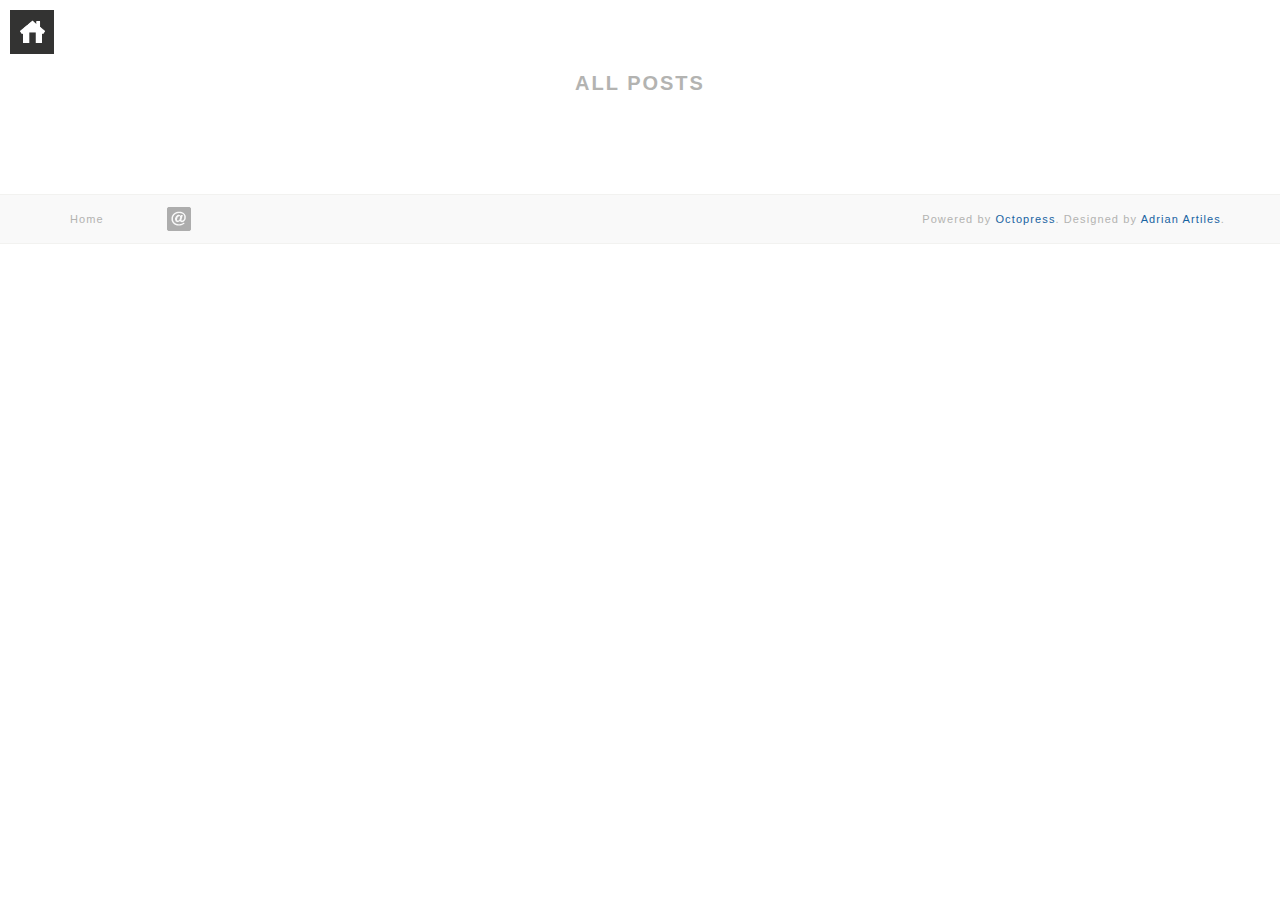
==== posts/index.html @ bf5b39f7 "Site updated at 2016-06-12 11:51:35 UTC" ====
<!DOCTYPE html>
<!--[if IEMobile 7 ]><html class="no-js iem7"><![endif]-->
<!--[if lt IE 9]><html class="no-js lte-ie8"><![endif]-->
<!--[if (gt IE 8)|(gt IEMobile 7)|!(IEMobile)|!(IE)]><!--><html class="no-js" lang="en"><!--<![endif]-->
<!DOCTYPE html>
<!--[if IEMobile 7 ]><html class="no-js iem7"><![endif]-->
<!--[if lt IE 9]><html class="no-js lte-ie8"><![endif]-->
<!--[if (gt IE 8)|(gt IEMobile 7)|!(IEMobile)|!(IE)]><!--><html class="no-js" lang="en"><!--<![endif]-->
<head>
  <meta charset="utf-8">
  <title>All Posts - Life Bug Journal</title>
  <meta name="author" content="ma4m">

  
  <meta name="description" content=" All Posts ">
  

  <!-- http://t.co/dKP3o1e -->
  <meta name="HandheldFriendly" content="True">
  <meta name="MobileOptimized" content="320">
  <meta name="viewport" content="width=device-width, initial-scale=1">

  
  <link rel="canonical" href="http://kelabang.github.io/posts">
  <link href="/favicon.png" rel="icon">
  <link href="/stylesheets/screen.css" media="screen, projection" rel="stylesheet" type="text/css">
  <link href="/atom.xml" rel="alternate" title="Life Bug Journal" type="application/atom+xml">
  <script src="/javascripts/modernizr-2.0.js"></script>
  <script src="//ajax.googleapis.com/ajax/libs/jquery/1.9.1/jquery.min.js"></script>
  <script>!window.jQuery && document.write(unescape('%3Cscript src="./javascripts/libs/jquery.min.js"%3E%3C/script%3E'))</script>
  <script src="/javascripts/octopress.js" type="text/javascript"></script>
  

</head>

  <body>
    <a href="/" class="home-icon">
      <img src="/images/home.png"/>
    </a>

    <div class="all-posts">
  <div class="container">
    <div class="row">
      <div class="list-title col-md-offset-3 col-md-6">
        <h4>All Posts</h4>
      </div>
    </div>
  </div>

  <div class="article-list">
    <div class="container">
      
    </div>
  </div>
</div>

    <footer id="footer" class="her-row">
  <div class="container">
    <div class="row">
      <div class="col-md-1">
  <a href="/"><h4>Home</h4></a>
</div>

<div class="col-md-2">
  <div class="social-icon-list">
    

    

    

    
    <a href="mailto:imam.tauhid.dar@gmail.com"><img src="/images/glyphicons_social_39_e-mail.png"/></a>
    
  </div>
</div>

<div class="pull-right">
  <h4>Powered by <a href="http://octopress.org/">Octopress</a>. Designed by <a href="http://AdrianArtiles.com">Adrian Artiles</a>.</h4>
</div>


    </div>
  </div>
</footer>

    
  </body>
</html>
---- stylesheets/screen.css ----
﻿html,body,div,span,applet,object,iframe,h1,h2,h3,h4,h5,h6,p,blockquote,pre,a,abbr,acronym,address,big,cite,code,del,dfn,em,img,ins,kbd,q,s,samp,small,strike,strong,sub,sup,tt,var,b,u,i,center,dl,dt,dd,ol,ul,li,fieldset,form,label,legend,table,caption,tbody,tfoot,thead,tr,th,td,article,aside,canvas,details,embed,figure,figcaption,footer,header,hgroup,menu,nav,output,ruby,section,summary,time,mark,audio,video{margin:0;padding:0;border:0;font:inherit;font-size:100%;vertical-align:baseline}html{line-height:1}ol,ul{list-style:none}table{border-collapse:collapse;border-spacing:0}caption,th,td{text-align:left;font-weight:normal;vertical-align:middle}q,blockquote{quotes:none}q:before,q:after,blockquote:before,blockquote:after{content:"";content:none}a img{border:none}article,aside,details,figcaption,figure,footer,header,hgroup,main,menu,nav,section,summary{display:block}.highlight,html .gist .gist-file .gist-syntax .gist-highlight{border:1px solid #05232b !important}.highlight table td.code,html .gist .gist-file .gist-syntax .gist-highlight table td.code{width:100%}.highlight .line-numbers,html .gist .gist-file .gist-syntax .gist-highlight .line-numbers{text-align:right;font-size:13px;line-height:1.45em;background:#073642 url('/images/noise.png?1465726745') top left !important;border-right:1px solid #00232c !important;-moz-box-shadow:#083e4b -1px 0 inset;-webkit-box-shadow:#083e4b -1px 0 inset;box-shadow:#083e4b -1px 0 inset;text-shadow:#021014 0 -1px;padding:.8em !important;-moz-border-radius:0;-webkit-border-radius:0;border-radius:0}.highlight .line-numbers span,html .gist .gist-file .gist-syntax .gist-highlight .line-numbers span{color:#586e75 !important}figure.code,.gist-file,pre{-moz-box-shadow:rgba(0,0,0,0.06) 0 0 10px;-webkit-box-shadow:rgba(0,0,0,0.06) 0 0 10px;box-shadow:rgba(0,0,0,0.06) 0 0 10px}figure.code .highlight pre,.gist-file .highlight pre,pre .highlight pre{-moz-box-shadow:none;-webkit-box-shadow:none;box-shadow:none}html .gist .gist-file{margin-bottom:1.8em;position:relative;border:none;padding-top:26px !important}html .gist .gist-file .gist-syntax{border-bottom:0 !important;background:none !important}html .gist .gist-file .gist-syntax .gist-highlight{background:#002b36 !important}html .gist .gist-file .gist-meta{padding:.6em 0.8em;border:1px solid #083e4b !important;color:#586e75;font-size:.7em !important;background:#073642 url('/images/noise.png?1465726745') top left;line-height:1.5em}html .gist .gist-file .gist-meta a{color:#76888b !important;text-decoration:none}html .gist .gist-file .gist-meta a:hover,html .gist .gist-file .gist-meta a:focus{text-decoration:underline}html .gist .gist-file .gist-meta a:hover{color:#93a1a1 !important}html .gist .gist-file .gist-meta a[href*='#file']{position:absolute;top:0;left:0;right:-10px;color:#474747 !important}html .gist .gist-file .gist-meta a[href*='#file']:hover{color:#1863a1 !important}html .gist .gist-file .gist-meta a[href*=raw]{top:.4em}pre{background:#002b36 url('/images/noise.png?1465726745') top left;-moz-border-radius:.4em;-webkit-border-radius:.4em;border-radius:.4em;border:1px solid #05232b;line-height:1.45em;font-size:13px;margin-bottom:2.1em;padding:.8em 1em;color:#93a1a1;overflow:auto}h3.filename+pre{-moz-border-radius-topleft:0px;-webkit-border-top-left-radius:0px;border-top-left-radius:0px;-moz-border-radius-topright:0px;-webkit-border-top-right-radius:0px;border-top-right-radius:0px}p code,li code{display:inline-block;white-space:no-wrap;background:#fff;font-size:.8em;line-height:1.5em;color:#555;border:1px solid #ddd;-moz-border-radius:.4em;-webkit-border-radius:.4em;border-radius:.4em;padding:0 .3em;margin:-1px 0}p pre code,li pre code{font-size:1em !important;background:none;border:none}.pre-code,html .gist .gist-file .gist-syntax .gist-highlight pre,.highlight code{font-family:Menlo,Monaco,"Andale Mono","lucida console","Courier New",monospace !important;overflow:scroll;overflow-y:hidden;display:block;padding:.8em !important;overflow-x:auto;line-height:1.45em;background:#002b36 url('/images/noise.png?1465726745') top left !important;color:#93a1a1 !important}.pre-code *::-moz-selection,html .gist .gist-file .gist-syntax .gist-highlight pre *::-moz-selection,.highlight code *::-moz-selection{background:#386774;color:inherit;text-shadow:#002b36 0 1px}.pre-code *::-webkit-selection,html .gist .gist-file .gist-syntax .gist-highlight pre *::-webkit-selection,.highlight code *::-webkit-selection{background:#386774;color:inherit;text-shadow:#002b36 0 1px}.pre-code *::selection,html .gist .gist-file .gist-syntax .gist-highlight pre *::selection,.highlight code *::selection{background:#386774;color:inherit;text-shadow:#002b36 0 1px}.pre-code span,html .gist .gist-file .gist-syntax .gist-highlight pre span,.highlight code span{color:#93a1a1 !important}.pre-code span,html .gist .gist-file .gist-syntax .gist-highlight pre span,.highlight code span{font-style:normal !important;font-weight:normal !important}.pre-code .c,html .gist .gist-file .gist-syntax .gist-highlight pre .c,.highlight code .c{color:#586e75 !important;font-style:italic !important}.pre-code .cm,html .gist .gist-file .gist-syntax .gist-highlight pre .cm,.highlight code .cm{color:#586e75 !important;font-style:italic !important}.pre-code .cp,html .gist .gist-file .gist-syntax .gist-highlight pre .cp,.highlight code .cp{color:#586e75 !important;font-style:italic !important}.pre-code .c1,html .gist .gist-file .gist-syntax .gist-highlight pre .c1,.highlight code .c1{color:#586e75 !important;font-style:italic !important}.pre-code .cs,html .gist .gist-file .gist-syntax .gist-highlight pre .cs,.highlight code .cs{color:#586e75 !important;font-weight:bold !important;font-style:italic !important}.pre-code .err,html .gist .gist-file .gist-syntax .gist-highlight pre .err,.highlight code .err{color:#dc322f !important;background:none !important}.pre-code .k,html .gist .gist-file .gist-syntax .gist-highlight pre .k,.highlight code .k{color:#cb4b16 !important}.pre-code .o,html .gist .gist-file .gist-syntax .gist-highlight pre .o,.highlight code .o{color:#93a1a1 !important;font-weight:bold !important}.pre-code .p,html .gist .gist-file .gist-syntax .gist-highlight pre .p,.highlight code .p{color:#93a1a1 !important}.pre-code .ow,html .gist .gist-file .gist-syntax .gist-highlight pre .ow,.highlight code .ow{color:#2aa198 !important;font-weight:bold !important}.pre-code .gd,html .gist .gist-file .gist-syntax .gist-highlight pre .gd,.highlight code .gd{color:#93a1a1 !important;background-color:#372d34 !important;display:inline-block}.pre-code .gd .x,html .gist .gist-file .gist-syntax .gist-highlight pre .gd .x,.highlight code .gd .x{color:#93a1a1 !important;background-color:#4d2d34 !important;display:inline-block}.pre-code .ge,html .gist .gist-file .gist-syntax .gist-highlight pre .ge,.highlight code .ge{color:#93a1a1 !important;font-style:italic !important}.pre-code .gh,html .gist .gist-file .gist-syntax .gist-highlight pre .gh,.highlight code .gh{color:#586e75 !important}.pre-code .gi,html .gist .gist-file .gist-syntax .gist-highlight pre .gi,.highlight code .gi{color:#93a1a1 !important;background-color:#1b412b !important;display:inline-block}.pre-code .gi .x,html .gist .gist-file .gist-syntax .gist-highlight pre .gi .x,.highlight code .gi .x{color:#93a1a1 !important;background-color:#355720 !important;display:inline-block}.pre-code .gs,html .gist .gist-file .gist-syntax .gist-highlight pre .gs,.highlight code .gs{color:#93a1a1 !important;font-weight:bold !important}.pre-code .gu,html .gist .gist-file .gist-syntax .gist-highlight pre .gu,.highlight code .gu{color:#6c71c4 !important}.pre-code .kc,html .gist .gist-file .gist-syntax .gist-highlight pre .kc,.highlight code .kc{color:#859900 !important;font-weight:bold !important}.pre-code .kd,html .gist .gist-file .gist-syntax .gist-highlight pre .kd,.highlight code .kd{color:#268bd2 !important}.pre-code .kp,html .gist .gist-file .gist-syntax .gist-highlight pre .kp,.highlight code .kp{color:#cb4b16 !important;font-weight:bold !important}.pre-code .kr,html .gist .gist-file .gist-syntax .gist-highlight pre .kr,.highlight code .kr{color:#d33682 !important;font-weight:bold !important}.pre-code .kt,html .gist .gist-file .gist-syntax .gist-highlight pre .kt,.highlight code .kt{color:#2aa198 !important}.pre-code .n,html .gist .gist-file .gist-syntax .gist-highlight pre .n,.highlight code .n{color:#268bd2 !important}.pre-code .na,html .gist .gist-file .gist-syntax .gist-highlight pre .na,.highlight code .na{color:#268bd2 !important}.pre-code .nb,html .gist .gist-file .gist-syntax .gist-highlight pre .nb,.highlight code .nb{color:#859900 !important}.pre-code .nc,html .gist .gist-file .gist-syntax .gist-highlight pre .nc,.highlight code .nc{color:#d33682 !important}.pre-code .no,html .gist .gist-file .gist-syntax .gist-highlight pre .no,.highlight code .no{color:#b58900 !important}.pre-code .nl,html .gist .gist-file .gist-syntax .gist-highlight pre .nl,.highlight code .nl{color:#859900 !important}.pre-code .ne,html .gist .gist-file .gist-syntax .gist-highlight pre .ne,.highlight code .ne{color:#268bd2 !important;font-weight:bold !important}.pre-code .nf,html .gist .gist-file .gist-syntax .gist-highlight pre .nf,.highlight code .nf{color:#268bd2 !important;font-weight:bold !important}.pre-code .nn,html .gist .gist-file .gist-syntax .gist-highlight pre .nn,.highlight code .nn{color:#b58900 !important}.pre-code .nt,html .gist .gist-file .gist-syntax .gist-highlight pre .nt,.highlight code .nt{color:#268bd2 !important;font-weight:bold !important}.pre-code .nx,html .gist .gist-file .gist-syntax .gist-highlight pre .nx,.highlight code .nx{color:#b58900 !important}.pre-code .vg,html .gist .gist-file .gist-syntax .gist-highlight pre .vg,.highlight code .vg{color:#268bd2 !important}.pre-code .vi,html .gist .gist-file .gist-syntax .gist-highlight pre .vi,.highlight code .vi{color:#268bd2 !important}.pre-code .nv,html .gist .gist-file .gist-syntax .gist-highlight pre .nv,.highlight code .nv{color:#268bd2 !important}.pre-code .mf,html .gist .gist-file .gist-syntax .gist-highlight pre .mf,.highlight code .mf{color:#2aa198 !important}.pre-code .m,html .gist .gist-file .gist-syntax .gist-highlight pre .m,.highlight code .m{color:#2aa198 !important}.pre-code .mh,html .gist .gist-file .gist-syntax .gist-highlight pre .mh,.highlight code .mh{color:#2aa198 !important}.pre-code .mi,html .gist .gist-file .gist-syntax .gist-highlight pre .mi,.highlight code .mi{color:#2aa198 !important}.pre-code .s,html .gist .gist-file .gist-syntax .gist-highlight pre .s,.highlight code .s{color:#2aa198 !important}.pre-code .sd,html .gist .gist-file .gist-syntax .gist-highlight pre .sd,.highlight code .sd{color:#2aa198 !important}.pre-code .s2,html .gist .gist-file .gist-syntax .gist-highlight pre .s2,.highlight code .s2{color:#2aa198 !important}.pre-code .se,html .gist .gist-file .gist-syntax .gist-highlight pre .se,.highlight code .se{color:#dc322f !important}.pre-code .si,html .gist .gist-file .gist-syntax .gist-highlight pre .si,.highlight code .si{color:#268bd2 !important}.pre-code .sr,html .gist .gist-file .gist-syntax .gist-highlight pre .sr,.highlight code .sr{color:#2aa198 !important}.pre-code .s1,html .gist .gist-file .gist-syntax .gist-highlight pre .s1,.highlight code .s1{color:#2aa198 !important}.pre-code div .gd,html .gist .gist-file .gist-syntax .gist-highlight pre div .gd,.highlight code div .gd,.pre-code div .gd .x,html .gist .gist-file .gist-syntax .gist-highlight pre div .gd .x,.highlight code div .gd .x,.pre-code div .gi,html .gist .gist-file .gist-syntax .gist-highlight pre div .gi,.highlight code div .gi,.pre-code div .gi .x,html .gist .gist-file .gist-syntax .gist-highlight pre div .gi .x,.highlight code div .gi .x{display:inline-block;width:100%}.highlight,.gist-highlight{margin-bottom:1.8em;background:#002b36;overflow-y:hidden;overflow-x:auto}.highlight pre,.gist-highlight pre{background:none;-moz-border-radius:none;-webkit-border-radius:none;border-radius:none;border:none;padding:0;margin-bottom:0}pre::-webkit-scrollbar,.highlight::-webkit-scrollbar,.gist-highlight::-webkit-scrollbar{height:.5em;background:rgba(255,255,255,0.15)}pre::-webkit-scrollbar-thumb:horizontal,.highlight::-webkit-scrollbar-thumb:horizontal,.gist-highlight::-webkit-scrollbar-thumb:horizontal{background:rgba(255,255,255,0.2);-webkit-border-radius:4px;border-radius:4px}.highlight code{background:#000}figure.code{background:none;padding:0;border:0;margin-bottom:1.5em}figure.code pre{margin-bottom:0}figure.code figcaption{position:relative}figure.code .highlight{margin-bottom:0}.code-title,html .gist .gist-file .gist-meta a[href*='#file'],h3.filename,figure.code figcaption{text-align:center;font-size:13px;line-height:2em;text-shadow:#cbcccc 0 1px 0;color:#474747;font-weight:normal;margin-bottom:0;-moz-border-radius-topleft:5px;-webkit-border-top-left-radius:5px;border-top-left-radius:5px;-moz-border-radius-topright:5px;-webkit-border-top-right-radius:5px;border-top-right-radius:5px;font-family:"Helvetica Neue", Arial, "Lucida Grande", "Lucida Sans Unicode", Lucida, sans-serif;background:#aaa url('/images/code_bg.png?1465732259') top repeat-x;border:1px solid #565656;border-top-color:#cbcbcb;border-left-color:#a5a5a5;border-right-color:#a5a5a5;border-bottom:0}.download-source,html .gist .gist-file .gist-meta a[href*=raw],figure.code figcaption a{position:absolute;right:.8em;text-decoration:none;color:#666 !important;z-index:1;font-size:13px;text-shadow:#cbcccc 0 1px 0;padding-left:3em}.download-source:hover,html .gist .gist-file .gist-meta a[href*=raw]:hover,figure.code figcaption a:hover,.download-source:focus,html .gist .gist-file .gist-meta a[href*=raw]:focus,figure.code figcaption a:focus{text-decoration:underline}/*! normalize.css v3.0.0 | MIT License | git.io/normalize */html{font-family:sans-serif;-ms-text-size-adjust:100%;-webkit-text-size-adjust:100%}body{margin:0}article,aside,details,figcaption,figure,footer,header,hgroup,main,nav,section,summary{display:block}audio,canvas,progress,video{display:inline-block;vertical-align:baseline}audio:not([controls]){display:none;height:0}[hidden],template{display:none}a{background:transparent}a:active,a:hover{outline:0}abbr[title]{border-bottom:1px dotted}b,strong{font-weight:bold}dfn{font-style:italic}h1{font-size:2em;margin:0.67em 0}mark{background:#ff0;color:#000}small{font-size:80%}sub,sup{font-size:75%;line-height:0;position:relative;vertical-align:baseline}sup{top:-0.5em}sub{bottom:-0.25em}img{border:0}svg:not(:root){overflow:hidden}figure{margin:1em 40px}hr{-moz-box-sizing:content-box;box-sizing:content-box;height:0}pre{overflow:auto}code,kbd,pre,samp{font-family:monospace, monospace;font-size:1em}button,input,optgroup,select,textarea{color:inherit;font:inherit;margin:0}button{overflow:visible}button,select{text-transform:none}button,html input[type="button"],input[type="reset"],input[type="submit"]{-webkit-appearance:button;cursor:pointer}button[disabled],html input[disabled]{cursor:default}button::-moz-focus-inner,input::-moz-focus-inner{border:0;padding:0}input{line-height:normal}input[type="checkbox"],input[type="radio"]{box-sizing:border-box;padding:0}input[type="number"]::-webkit-inner-spin-button,input[type="number"]::-webkit-outer-spin-button{height:auto}input[type="search"]{-webkit-appearance:textfield;-moz-box-sizing:content-box;-webkit-box-sizing:content-box;box-sizing:content-box}input[type="search"]::-webkit-search-cancel-button,input[type="search"]::-webkit-search-decoration{-webkit-appearance:none}fieldset{border:1px solid #c0c0c0;margin:0 2px;padding:0.35em 0.625em 0.75em}legend{border:0;padding:0}textarea{overflow:auto}optgroup{font-weight:bold}table{border-collapse:collapse;border-spacing:0}td,th{padding:0}@media print{*{text-shadow:none !important;color:#000 !important;background:transparent !important;box-shadow:none !important}a,a:visited{text-decoration:underline}a[href]:after{content:" (" attr(href) ")"}abbr[title]:after{content:" (" attr(title) ")"}a[href^="javascript:"]:after,a[href^="#"]:after{content:""}pre,blockquote{border:1px solid #999;page-break-inside:avoid}thead{display:table-header-group}tr,img{page-break-inside:avoid}img{max-width:100% !important}p,h2,h3{orphans:3;widows:3}h2,h3{page-break-after:avoid}select{background:#fff !important}.navbar{display:none}.table td,.table th{background-color:#fff !important}.btn>.caret,.dropup>.btn>.caret{border-top-color:#000 !important}.label{border:1px solid #000}.table{border-collapse:collapse !important}.table-bordered th,.table-bordered td{border:1px solid #ddd !important}}*{-webkit-box-sizing:border-box;-moz-box-sizing:border-box;box-sizing:border-box}*:before,*:after{-webkit-box-sizing:border-box;-moz-box-sizing:border-box;box-sizing:border-box}html{font-size:62.5%;-webkit-tap-highlight-color:transparent}body{font-family:"Helvetica Neue",Helvetica,Arial,sans-serif;font-size:14px;line-height:1.42857;color:#333;background-color:#fff}input,button,select,textarea{font-family:inherit;font-size:inherit;line-height:inherit}a{color:#1863a1;text-decoration:none}a:hover,a:focus{color:#0e3a5f;text-decoration:underline}a:focus{outline:thin dotted;outline:5px auto -webkit-focus-ring-color;outline-offset:-2px}figure{margin:0}img{vertical-align:middle}.img-responsive{display:block;max-width:100%;height:auto}.img-rounded{border-radius:6px}.img-thumbnail{padding:4px;line-height:1.42857;background-color:#fff;border:1px solid #ddd;border-radius:4px;-webkit-transition:all 0.2s ease-in-out;transition:all 0.2s ease-in-out;display:inline-block;max-width:100%;height:auto}.img-circle{border-radius:50%}hr{margin-top:20px;margin-bottom:20px;border:0;border-top:1px solid #eee}.sr-only{position:absolute;width:1px;height:1px;margin:-1px;padding:0;overflow:hidden;clip:rect(0, 0, 0, 0);border:0}h1,h2,h3,h4,h5,h6,.h1,.h2,.h3,.h4,.h5,.h6{font-family:inherit;font-weight:500;line-height:1.1;color:inherit}h1 small,h1 .small,h2 small,h2 .small,h3 small,h3 .small,h4 small,h4 .small,h5 small,h5 .small,h6 small,h6 .small,.h1 small,.h1 .small,.h2 small,.h2 .small,.h3 small,.h3 .small,.h4 small,.h4 .small,.h5 small,.h5 .small,.h6 small,.h6 .small{font-weight:normal;line-height:1;color:#999}h1,.h1,h2,.h2,h3,.h3{margin-top:20px;margin-bottom:10px}h1 small,h1 .small,.h1 small,.h1 .small,h2 small,h2 .small,.h2 small,.h2 .small,h3 small,h3 .small,.h3 small,.h3 .small{font-size:65%}h4,.h4,h5,.h5,h6,.h6{margin-top:10px;margin-bottom:10px}h4 small,h4 .small,.h4 small,.h4 .small,h5 small,h5 .small,.h5 small,.h5 .small,h6 small,h6 .small,.h6 small,.h6 .small{font-size:75%}h1,.h1{font-size:36px}h2,.h2{font-size:30px}h3,.h3{font-size:24px}h4,.h4{font-size:18px}h5,.h5{font-size:14px}h6,.h6{font-size:12px}p{margin:0 0 10px}.lead{margin-bottom:20px;font-size:16px;font-weight:200;line-height:1.4}@media (min-width: 768px){.lead{font-size:21px}}small,.small{font-size:85%}cite{font-style:normal}.text-left{text-align:left}.text-right{text-align:right}.text-center{text-align:center}.text-justify{text-align:justify}.text-muted{color:#999}.text-primary{color:#428bca}a.text-primary:hover{color:#3071a9}.text-success{color:#3c763d}a.text-success:hover{color:#2b542c}.text-info{color:#31708f}a.text-info:hover{color:#245269}.text-warning{color:#8a6d3b}a.text-warning:hover{color:#66512c}.text-danger{color:#a94442}a.text-danger:hover{color:#843534}.bg-primary{color:#fff}.bg-primary{background-color:#428bca}a.bg-primary:hover{background-color:#3071a9}.bg-success{background-color:#dff0d8}a.bg-success:hover{background-color:#c1e2b3}.bg-info{background-color:#d9edf7}a.bg-info:hover{background-color:#afd9ee}.bg-warning{background-color:#fcf8e3}a.bg-warning:hover{background-color:#f7ecb5}.bg-danger{background-color:#f2dede}a.bg-danger:hover{background-color:#e4b9b9}.page-header{padding-bottom:9px;margin:40px 0 20px;border-bottom:1px solid #eee}ul,ol{margin-top:0;margin-bottom:10px}ul ul,ul ol,ol ul,ol ol{margin-bottom:0}.list-unstyled,.list-inline{padding-left:0;list-style:none}.list-inline{margin-left:-5px}.list-inline>li{display:inline-block;padding-left:5px;padding-right:5px}dl{margin-top:0;margin-bottom:20px}dt,dd{line-height:1.42857}dt{font-weight:bold}dd{margin-left:0}@media (min-width: 768px){.dl-horizontal dt{float:left;width:160px;clear:left;text-align:right;overflow:hidden;text-overflow:ellipsis;white-space:nowrap}.dl-horizontal dd{margin-left:180px}.dl-horizontal dd:before,.dl-horizontal dd:after{content:" ";display:table}.dl-horizontal dd:after{clear:both}}abbr[title],abbr[data-original-title]{cursor:help;border-bottom:1px dotted #999}.initialism{font-size:90%;text-transform:uppercase}blockquote{padding:10px 20px;margin:0 0 20px;font-size:17.5px;border-left:5px solid #eee}blockquote p:last-child,blockquote ul:last-child,blockquote ol:last-child{margin-bottom:0}blockquote footer,blockquote small,blockquote .small{display:block;font-size:80%;line-height:1.42857;color:#999}blockquote footer:before,blockquote small:before,blockquote .small:before{content:'\2014 \00A0'}.blockquote-reverse,blockquote.pull-right{padding-right:15px;padding-left:0;border-right:5px solid #eee;border-left:0;text-align:right}.blockquote-reverse footer:before,.blockquote-reverse small:before,.blockquote-reverse .small:before,blockquote.pull-right footer:before,blockquote.pull-right small:before,blockquote.pull-right .small:before{content:''}.blockquote-reverse footer:after,.blockquote-reverse small:after,.blockquote-reverse .small:after,blockquote.pull-right footer:after,blockquote.pull-right small:after,blockquote.pull-right .small:after{content:'\00A0 \2014'}blockquote:before,blockquote:after{content:""}address{margin-bottom:20px;font-style:normal;line-height:1.42857}code,kbd,pre,samp{font-family:Menlo,Monaco,Consolas,"Courier New",monospace}code{padding:2px 4px;font-size:90%;color:#c7254e;background-color:#f9f2f4;white-space:nowrap;border-radius:4px}kbd{padding:2px 4px;font-size:90%;color:#fff;background-color:#333;border-radius:3px;box-shadow:inset 0 -1px 0 rgba(0,0,0,0.25)}pre{display:block;padding:9.5px;margin:0 0 10px;font-size:13px;line-height:1.42857;word-break:break-all;word-wrap:break-word;color:#93a1a1;background-color:#002b36;border:1px solid #ccc;border-radius:4px}pre code{padding:0;font-size:inherit;color:inherit;white-space:pre-wrap;background-color:transparent;border-radius:0}.pre-scrollable{max-height:340px;overflow-y:scroll}.container{margin-right:auto;margin-left:auto;padding-left:15px;padding-right:15px}.container:before,.container:after{content:" ";display:table}.container:after{clear:both}@media (min-width: 768px){.container{width:750px}}@media (min-width: 992px){.container{width:970px}}@media (min-width: 1200px){.container{width:1170px}}.container-fluid{margin-right:auto;margin-left:auto;padding-left:15px;padding-right:15px}.container-fluid:before,.container-fluid:after{content:" ";display:table}.container-fluid:after{clear:both}.row{margin-left:-15px;margin-right:-15px}.row:before,.row:after{content:" ";display:table}.row:after{clear:both}.col-xs-1,.col-sm-1,.col-md-1,.col-lg-1,.col-xs-2,.col-sm-2,.col-md-2,.col-lg-2,.col-xs-3,.col-sm-3,.col-md-3,.col-lg-3,.col-xs-4,.col-sm-4,.col-md-4,.col-lg-4,.col-xs-5,.col-sm-5,.col-md-5,.col-lg-5,.col-xs-6,.col-sm-6,.col-md-6,.col-lg-6,.col-xs-7,.col-sm-7,.col-md-7,.col-lg-7,.col-xs-8,.col-sm-8,.col-md-8,.col-lg-8,.col-xs-9,.col-sm-9,.col-md-9,.col-lg-9,.col-xs-10,.col-sm-10,.col-md-10,.col-lg-10,.col-xs-11,.col-sm-11,.col-md-11,.col-lg-11,.col-xs-12,.col-sm-12,.col-md-12,.col-lg-12{position:relative;min-height:1px;padding-left:15px;padding-right:15px}.col-xs-1,.col-xs-2,.col-xs-3,.col-xs-4,.col-xs-5,.col-xs-6,.col-xs-7,.col-xs-8,.col-xs-9,.col-xs-10,.col-xs-11,.col-xs-12{float:left}.col-xs-1{width:8.33333%}.col-xs-2{width:16.66667%}.col-xs-3{width:25%}.col-xs-4{width:33.33333%}.col-xs-5{width:41.66667%}.col-xs-6{width:50%}.col-xs-7{width:58.33333%}.col-xs-8{width:66.66667%}.col-xs-9{width:75%}.col-xs-10{width:83.33333%}.col-xs-11{width:91.66667%}.col-xs-12{width:100%}.col-xs-pull-0{right:0%}.col-xs-pull-1{right:8.33333%}.col-xs-pull-2{right:16.66667%}.col-xs-pull-3{right:25%}.col-xs-pull-4{right:33.33333%}.col-xs-pull-5{right:41.66667%}.col-xs-pull-6{right:50%}.col-xs-pull-7{right:58.33333%}.col-xs-pull-8{right:66.66667%}.col-xs-pull-9{right:75%}.col-xs-pull-10{right:83.33333%}.col-xs-pull-11{right:91.66667%}.col-xs-pull-12{right:100%}.col-xs-push-0{left:0%}.col-xs-push-1{left:8.33333%}.col-xs-push-2{left:16.66667%}.col-xs-push-3{left:25%}.col-xs-push-4{left:33.33333%}.col-xs-push-5{left:41.66667%}.col-xs-push-6{left:50%}.col-xs-push-7{left:58.33333%}.col-xs-push-8{left:66.66667%}.col-xs-push-9{left:75%}.col-xs-push-10{left:83.33333%}.col-xs-push-11{left:91.66667%}.col-xs-push-12{left:100%}.col-xs-offset-0{margin-left:0%}.col-xs-offset-1{margin-left:8.33333%}.col-xs-offset-2{margin-left:16.66667%}.col-xs-offset-3{margin-left:25%}.col-xs-offset-4{margin-left:33.33333%}.col-xs-offset-5{margin-left:41.66667%}.col-xs-offset-6{margin-left:50%}.col-xs-offset-7{margin-left:58.33333%}.col-xs-offset-8{margin-left:66.66667%}.col-xs-offset-9{margin-left:75%}.col-xs-offset-10{margin-left:83.33333%}.col-xs-offset-11{margin-left:91.66667%}.col-xs-offset-12{margin-left:100%}@media (min-width: 768px){.col-sm-1,.col-sm-2,.col-sm-3,.col-sm-4,.col-sm-5,.col-sm-6,.col-sm-7,.col-sm-8,.col-sm-9,.col-sm-10,.col-sm-11,.col-sm-12{float:left}.col-sm-1{width:8.33333%}.col-sm-2{width:16.66667%}.col-sm-3{width:25%}.col-sm-4{width:33.33333%}.col-sm-5{width:41.66667%}.col-sm-6{width:50%}.col-sm-7{width:58.33333%}.col-sm-8{width:66.66667%}.col-sm-9{width:75%}.col-sm-10{width:83.33333%}.col-sm-11{width:91.66667%}.col-sm-12{width:100%}.col-sm-pull-0{right:0%}.col-sm-pull-1{right:8.33333%}.col-sm-pull-2{right:16.66667%}.col-sm-pull-3{right:25%}.col-sm-pull-4{right:33.33333%}.col-sm-pull-5{right:41.66667%}.col-sm-pull-6{right:50%}.col-sm-pull-7{right:58.33333%}.col-sm-pull-8{right:66.66667%}.col-sm-pull-9{right:75%}.col-sm-pull-10{right:83.33333%}.col-sm-pull-11{right:91.66667%}.col-sm-pull-12{right:100%}.col-sm-push-0{left:0%}.col-sm-push-1{left:8.33333%}.col-sm-push-2{left:16.66667%}.col-sm-push-3{left:25%}.col-sm-push-4{left:33.33333%}.col-sm-push-5{left:41.66667%}.col-sm-push-6{left:50%}.col-sm-push-7{left:58.33333%}.col-sm-push-8{left:66.66667%}.col-sm-push-9{left:75%}.col-sm-push-10{left:83.33333%}.col-sm-push-11{left:91.66667%}.col-sm-push-12{left:100%}.col-sm-offset-0{margin-left:0%}.col-sm-offset-1{margin-left:8.33333%}.col-sm-offset-2{margin-left:16.66667%}.col-sm-offset-3{margin-left:25%}.col-sm-offset-4{margin-left:33.33333%}.col-sm-offset-5{margin-left:41.66667%}.col-sm-offset-6{margin-left:50%}.col-sm-offset-7{margin-left:58.33333%}.col-sm-offset-8{margin-left:66.66667%}.col-sm-offset-9{margin-left:75%}.col-sm-offset-10{margin-left:83.33333%}.col-sm-offset-11{margin-left:91.66667%}.col-sm-offset-12{margin-left:100%}}@media (min-width: 992px){.col-md-1,.col-md-2,.col-md-3,.col-md-4,.col-md-5,.col-md-6,.col-md-7,.col-md-8,.col-md-9,.col-md-10,.col-md-11,.col-md-12{float:left}.col-md-1{width:8.33333%}.col-md-2{width:16.66667%}.col-md-3{width:25%}.col-md-4{width:33.33333%}.col-md-5{width:41.66667%}.col-md-6{width:50%}.col-md-7{width:58.33333%}.col-md-8{width:66.66667%}.col-md-9{width:75%}.col-md-10{width:83.33333%}.col-md-11{width:91.66667%}.col-md-12{width:100%}.col-md-pull-0{right:0%}.col-md-pull-1{right:8.33333%}.col-md-pull-2{right:16.66667%}.col-md-pull-3{right:25%}.col-md-pull-4{right:33.33333%}.col-md-pull-5{right:41.66667%}.col-md-pull-6{right:50%}.col-md-pull-7{right:58.33333%}.col-md-pull-8{right:66.66667%}.col-md-pull-9{right:75%}.col-md-pull-10{right:83.33333%}.col-md-pull-11{right:91.66667%}.col-md-pull-12{right:100%}.col-md-push-0{left:0%}.col-md-push-1{left:8.33333%}.col-md-push-2{left:16.66667%}.col-md-push-3{left:25%}.col-md-push-4{left:33.33333%}.col-md-push-5{left:41.66667%}.col-md-push-6{left:50%}.col-md-push-7{left:58.33333%}.col-md-push-8{left:66.66667%}.col-md-push-9{left:75%}.col-md-push-10{left:83.33333%}.col-md-push-11{left:91.66667%}.col-md-push-12{left:100%}.col-md-offset-0{margin-left:0%}.col-md-offset-1{margin-left:8.33333%}.col-md-offset-2{margin-left:16.66667%}.col-md-offset-3{margin-left:25%}.col-md-offset-4{margin-left:33.33333%}.col-md-offset-5{margin-left:41.66667%}.col-md-offset-6{margin-left:50%}.col-md-offset-7{margin-left:58.33333%}.col-md-offset-8{margin-left:66.66667%}.col-md-offset-9{margin-left:75%}.col-md-offset-10{margin-left:83.33333%}.col-md-offset-11{margin-left:91.66667%}.col-md-offset-12{margin-left:100%}}@media (min-width: 1200px){.col-lg-1,.col-lg-2,.col-lg-3,.col-lg-4,.col-lg-5,.col-lg-6,.col-lg-7,.col-lg-8,.col-lg-9,.col-lg-10,.col-lg-11,.col-lg-12{float:left}.col-lg-1{width:8.33333%}.col-lg-2{width:16.66667%}.col-lg-3{width:25%}.col-lg-4{width:33.33333%}.col-lg-5{width:41.66667%}.col-lg-6{width:50%}.col-lg-7{width:58.33333%}.col-lg-8{width:66.66667%}.col-lg-9{width:75%}.col-lg-10{width:83.33333%}.col-lg-11{width:91.66667%}.col-lg-12{width:100%}.col-lg-pull-0{right:0%}.col-lg-pull-1{right:8.33333%}.col-lg-pull-2{right:16.66667%}.col-lg-pull-3{right:25%}.col-lg-pull-4{right:33.33333%}.col-lg-pull-5{right:41.66667%}.col-lg-pull-6{right:50%}.col-lg-pull-7{right:58.33333%}.col-lg-pull-8{right:66.66667%}.col-lg-pull-9{right:75%}.col-lg-pull-10{right:83.33333%}.col-lg-pull-11{right:91.66667%}.col-lg-pull-12{right:100%}.col-lg-push-0{left:0%}.col-lg-push-1{left:8.33333%}.col-lg-push-2{left:16.66667%}.col-lg-push-3{left:25%}.col-lg-push-4{left:33.33333%}.col-lg-push-5{left:41.66667%}.col-lg-push-6{left:50%}.col-lg-push-7{left:58.33333%}.col-lg-push-8{left:66.66667%}.col-lg-push-9{left:75%}.col-lg-push-10{left:83.33333%}.col-lg-push-11{left:91.66667%}.col-lg-push-12{left:100%}.col-lg-offset-0{margin-left:0%}.col-lg-offset-1{margin-left:8.33333%}.col-lg-offset-2{margin-left:16.66667%}.col-lg-offset-3{margin-left:25%}.col-lg-offset-4{margin-left:33.33333%}.col-lg-offset-5{margin-left:41.66667%}.col-lg-offset-6{margin-left:50%}.col-lg-offset-7{margin-left:58.33333%}.col-lg-offset-8{margin-left:66.66667%}.col-lg-offset-9{margin-left:75%}.col-lg-offset-10{margin-left:83.33333%}.col-lg-offset-11{margin-left:91.66667%}.col-lg-offset-12{margin-left:100%}}table{max-width:100%;background-color:transparent}th{text-align:left}.table{width:100%;margin-bottom:20px}.table>thead>tr>th,.table>thead>tr>td,.table>tbody>tr>th,.table>tbody>tr>td,.table>tfoot>tr>th,.table>tfoot>tr>td{padding:8px;line-height:1.42857;vertical-align:top;border-top:1px solid #ddd}.table>thead>tr>th{vertical-align:bottom;border-bottom:2px solid #ddd}.table>caption+thead>tr:first-child>th,.table>caption+thead>tr:first-child>td,.table>colgroup+thead>tr:first-child>th,.table>colgroup+thead>tr:first-child>td,.table>thead:first-child>tr:first-child>th,.table>thead:first-child>tr:first-child>td{border-top:0}.table>tbody+tbody{border-top:2px solid #ddd}.table .table{background-color:#fff}.table-condensed>thead>tr>th,.table-condensed>thead>tr>td,.table-condensed>tbody>tr>th,.table-condensed>tbody>tr>td,.table-condensed>tfoot>tr>th,.table-condensed>tfoot>tr>td{padding:5px}.table-bordered{border:1px solid #ddd}.table-bordered>thead>tr>th,.table-bordered>thead>tr>td,.table-bordered>tbody>tr>th,.table-bordered>tbody>tr>td,.table-bordered>tfoot>tr>th,.table-bordered>tfoot>tr>td{border:1px solid #ddd}.table-bordered>thead>tr>th,.table-bordered>thead>tr>td{border-bottom-width:2px}.table-striped>tbody>tr:nth-child(odd)>td,.table-striped>tbody>tr:nth-child(odd)>th{background-color:#f9f9f9}.table-hover>tbody>tr:hover>td,.table-hover>tbody>tr:hover>th{background-color:#f5f5f5}table col[class*="col-"]{position:static;float:none;display:table-column}table td[class*="col-"],table th[class*="col-"]{position:static;float:none;display:table-cell}.table>thead>tr>td.active,.table>thead>tr>th.active,.table>thead>tr.active>td,.table>thead>tr.active>th,.table>tbody>tr>td.active,.table>tbody>tr>th.active,.table>tbody>tr.active>td,.table>tbody>tr.active>th,.table>tfoot>tr>td.active,.table>tfoot>tr>th.active,.table>tfoot>tr.active>td,.table>tfoot>tr.active>th{background-color:#f5f5f5}.table-hover>tbody>tr>td.active:hover,.table-hover>tbody>tr>th.active:hover,.table-hover>tbody>tr.active:hover>td,.table-hover>tbody>tr.active:hover>th{background-color:#e8e8e8}.table>thead>tr>td.success,.table>thead>tr>th.success,.table>thead>tr.success>td,.table>thead>tr.success>th,.table>tbody>tr>td.success,.table>tbody>tr>th.success,.table>tbody>tr.success>td,.table>tbody>tr.success>th,.table>tfoot>tr>td.success,.table>tfoot>tr>th.success,.table>tfoot>tr.success>td,.table>tfoot>tr.success>th{background-color:#dff0d8}.table-hover>tbody>tr>td.success:hover,.table-hover>tbody>tr>th.success:hover,.table-hover>tbody>tr.success:hover>td,.table-hover>tbody>tr.success:hover>th{background-color:#d0e9c6}.table>thead>tr>td.info,.table>thead>tr>th.info,.table>thead>tr.info>td,.table>thead>tr.info>th,.table>tbody>tr>td.info,.table>tbody>tr>th.info,.table>tbody>tr.info>td,.table>tbody>tr.info>th,.table>tfoot>tr>td.info,.table>tfoot>tr>th.info,.table>tfoot>tr.info>td,.table>tfoot>tr.info>th{background-color:#d9edf7}.table-hover>tbody>tr>td.info:hover,.table-hover>tbody>tr>th.info:hover,.table-hover>tbody>tr.info:hover>td,.table-hover>tbody>tr.info:hover>th{background-color:#c4e3f3}.table>thead>tr>td.warning,.table>thead>tr>th.warning,.table>thead>tr.warning>td,.table>thead>tr.warning>th,.table>tbody>tr>td.warning,.table>tbody>tr>th.warning,.table>tbody>tr.warning>td,.table>tbody>tr.warning>th,.table>tfoot>tr>td.warning,.table>tfoot>tr>th.warning,.table>tfoot>tr.warning>td,.table>tfoot>tr.warning>th{background-color:#fcf8e3}.table-hover>tbody>tr>td.warning:hover,.table-hover>tbody>tr>th.warning:hover,.table-hover>tbody>tr.warning:hover>td,.table-hover>tbody>tr.warning:hover>th{background-color:#faf2cc}.table>thead>tr>td.danger,.table>thead>tr>th.danger,.table>thead>tr.danger>td,.table>thead>tr.danger>th,.table>tbody>tr>td.danger,.table>tbody>tr>th.danger,.table>tbody>tr.danger>td,.table>tbody>tr.danger>th,.table>tfoot>tr>td.danger,.table>tfoot>tr>th.danger,.table>tfoot>tr.danger>td,.table>tfoot>tr.danger>th{background-color:#f2dede}.table-hover>tbody>tr>td.danger:hover,.table-hover>tbody>tr>th.danger:hover,.table-hover>tbody>tr.danger:hover>td,.table-hover>tbody>tr.danger:hover>th{background-color:#ebcccc}@media (max-width: 767px){.table-responsive{width:100%;margin-bottom:15px;overflow-y:hidden;overflow-x:scroll;-ms-overflow-style:-ms-autohiding-scrollbar;border:1px solid #ddd;-webkit-overflow-scrolling:touch}.table-responsive>.table{margin-bottom:0}.table-responsive>.table>thead>tr>th,.table-responsive>.table>thead>tr>td,.table-responsive>.table>tbody>tr>th,.table-responsive>.table>tbody>tr>td,.table-responsive>.table>tfoot>tr>th,.table-responsive>.table>tfoot>tr>td{white-space:nowrap}.table-responsive>.table-bordered{border:0}.table-responsive>.table-bordered>thead>tr>th:first-child,.table-responsive>.table-bordered>thead>tr>td:first-child,.table-responsive>.table-bordered>tbody>tr>th:first-child,.table-responsive>.table-bordered>tbody>tr>td:first-child,.table-responsive>.table-bordered>tfoot>tr>th:first-child,.table-responsive>.table-bordered>tfoot>tr>td:first-child{border-left:0}.table-responsive>.table-bordered>thead>tr>th:last-child,.table-responsive>.table-bordered>thead>tr>td:last-child,.table-responsive>.table-bordered>tbody>tr>th:last-child,.table-responsive>.table-bordered>tbody>tr>td:last-child,.table-responsive>.table-bordered>tfoot>tr>th:last-child,.table-responsive>.table-bordered>tfoot>tr>td:last-child{border-right:0}.table-responsive>.table-bordered>tbody>tr:last-child>th,.table-responsive>.table-bordered>tbody>tr:last-child>td,.table-responsive>.table-bordered>tfoot>tr:last-child>th,.table-responsive>.table-bordered>tfoot>tr:last-child>td{border-bottom:0}}fieldset{padding:0;margin:0;border:0;min-width:0}legend{display:block;width:100%;padding:0;margin-bottom:20px;font-size:21px;line-height:inherit;color:#333;border:0;border-bottom:1px solid #e5e5e5}label{display:inline-block;margin-bottom:5px;font-weight:bold}input[type="search"]{-webkit-box-sizing:border-box;-moz-box-sizing:border-box;box-sizing:border-box}input[type="radio"],input[type="checkbox"]{margin:4px 0 0;margin-top:1px \9;line-height:normal}input[type="file"]{display:block}input[type="range"]{display:block;width:100%}select[multiple],select[size]{height:auto}input[type="file"]:focus,input[type="radio"]:focus,input[type="checkbox"]:focus{outline:thin dotted;outline:5px auto -webkit-focus-ring-color;outline-offset:-2px}output{display:block;padding-top:7px;font-size:14px;line-height:1.42857;color:#555}.form-control{display:block;width:100%;height:34px;padding:6px 12px;font-size:14px;line-height:1.42857;color:#555;background-color:#fff;background-image:none;border:1px solid #ccc;border-radius:4px;-webkit-box-shadow:inset 0 1px 1px rgba(0,0,0,0.075);box-shadow:inset 0 1px 1px rgba(0,0,0,0.075);-webkit-transition:border-color ease-in-out 0.15s,box-shadow ease-in-out 0.15s;transition:border-color ease-in-out 0.15s,box-shadow ease-in-out 0.15s}.form-control:focus{border-color:#66afe9;outline:0;-webkit-box-shadow:inset 0 1px 1px rgba(0,0,0,0.075),0 0 8px rgba(102,175,233,0.6);box-shadow:inset 0 1px 1px rgba(0,0,0,0.075),0 0 8px rgba(102,175,233,0.6)}.form-control::-moz-placeholder{color:#999;opacity:1}.form-control:-ms-input-placeholder{color:#999}.form-control::-webkit-input-placeholder{color:#999}.form-control[disabled],.form-control[readonly],fieldset[disabled] .form-control{cursor:not-allowed;background-color:#eee;opacity:1}textarea.form-control{height:auto}input[type="search"]{-webkit-appearance:none}input[type="date"]{line-height:34px}.form-group{margin-bottom:15px}.radio,.checkbox{display:block;min-height:20px;margin-top:10px;margin-bottom:10px;padding-left:20px}.radio label,.checkbox label{display:inline;font-weight:normal;cursor:pointer}.radio input[type="radio"],.radio-inline input[type="radio"],.checkbox input[type="checkbox"],.checkbox-inline input[type="checkbox"]{float:left;margin-left:-20px}.radio+.radio,.checkbox+.checkbox{margin-top:-5px}.radio-inline,.checkbox-inline{display:inline-block;padding-left:20px;margin-bottom:0;vertical-align:middle;font-weight:normal;cursor:pointer}.radio-inline+.radio-inline,.checkbox-inline+.checkbox-inline{margin-top:0;margin-left:10px}input[type="radio"][disabled],fieldset[disabled] input[type="radio"],input[type="checkbox"][disabled],fieldset[disabled] input[type="checkbox"],.radio[disabled],fieldset[disabled] .radio,.radio-inline[disabled],fieldset[disabled] .radio-inline,.checkbox[disabled],fieldset[disabled] .checkbox,.checkbox-inline[disabled],fieldset[disabled] .checkbox-inline{cursor:not-allowed}.input-sm,.input-group-sm>.form-control,.input-group-sm>.input-group-addon,.input-group-sm>.input-group-btn>.btn{height:30px;padding:5px 10px;font-size:12px;line-height:1.5;border-radius:3px}select.input-sm,.input-group-sm>select.form-control,.input-group-sm>select.input-group-addon,.input-group-sm>.input-group-btn>select.btn{height:30px;line-height:30px}textarea.input-sm,.input-group-sm>textarea.form-control,.input-group-sm>textarea.input-group-addon,.input-group-sm>.input-group-btn>textarea.btn,select[multiple].input-sm,.input-group-sm>select[multiple].form-control,.input-group-sm>select[multiple].input-group-addon,.input-group-sm>.input-group-btn>select[multiple].btn{height:auto}.input-lg,.input-group-lg>.form-control,.input-group-lg>.input-group-addon,.input-group-lg>.input-group-btn>.btn{height:46px;padding:10px 16px;font-size:18px;line-height:1.33;border-radius:6px}select.input-lg,.input-group-lg>select.form-control,.input-group-lg>select.input-group-addon,.input-group-lg>.input-group-btn>select.btn{height:46px;line-height:46px}textarea.input-lg,.input-group-lg>textarea.form-control,.input-group-lg>textarea.input-group-addon,.input-group-lg>.input-group-btn>textarea.btn,select[multiple].input-lg,.input-group-lg>select[multiple].form-control,.input-group-lg>select[multiple].input-group-addon,.input-group-lg>.input-group-btn>select[multiple].btn{height:auto}.has-feedback{position:relative}.has-feedback .form-control{padding-right:42.5px}.has-feedback .form-control-feedback{position:absolute;top:25px;right:0;display:block;width:34px;height:34px;line-height:34px;text-align:center}.has-success .help-block,.has-success .control-label,.has-success .radio,.has-success .checkbox,.has-success .radio-inline,.has-success .checkbox-inline{color:#3c763d}.has-success .form-control{border-color:#3c763d;-webkit-box-shadow:inset 0 1px 1px rgba(0,0,0,0.075);box-shadow:inset 0 1px 1px rgba(0,0,0,0.075)}.has-success .form-control:focus{border-color:#2b542c;-webkit-box-shadow:inset 0 1px 1px rgba(0,0,0,0.075),0 0 6px #67b168;box-shadow:inset 0 1px 1px rgba(0,0,0,0.075),0 0 6px #67b168}.has-success .input-group-addon{color:#3c763d;border-color:#3c763d;background-color:#dff0d8}.has-success .form-control-feedback{color:#3c763d}.has-warning .help-block,.has-warning .control-label,.has-warning .radio,.has-warning .checkbox,.has-warning .radio-inline,.has-warning .checkbox-inline{color:#8a6d3b}.has-warning .form-control{border-color:#8a6d3b;-webkit-box-shadow:inset 0 1px 1px rgba(0,0,0,0.075);box-shadow:inset 0 1px 1px rgba(0,0,0,0.075)}.has-warning .form-control:focus{border-color:#66512c;-webkit-box-shadow:inset 0 1px 1px rgba(0,0,0,0.075),0 0 6px #c0a16b;box-shadow:inset 0 1px 1px rgba(0,0,0,0.075),0 0 6px #c0a16b}.has-warning .input-group-addon{color:#8a6d3b;border-color:#8a6d3b;background-color:#fcf8e3}.has-warning .form-control-feedback{color:#8a6d3b}.has-error .help-block,.has-error .control-label,.has-error .radio,.has-error .checkbox,.has-error .radio-inline,.has-error .checkbox-inline{color:#a94442}.has-error .form-control{border-color:#a94442;-webkit-box-shadow:inset 0 1px 1px rgba(0,0,0,0.075);box-shadow:inset 0 1px 1px rgba(0,0,0,0.075)}.has-error .form-control:focus{border-color:#843534;-webkit-box-shadow:inset 0 1px 1px rgba(0,0,0,0.075),0 0 6px #ce8483;box-shadow:inset 0 1px 1px rgba(0,0,0,0.075),0 0 6px #ce8483}.has-error .input-group-addon{color:#a94442;border-color:#a94442;background-color:#f2dede}.has-error .form-control-feedback{color:#a94442}.form-control-static{margin-bottom:0}.help-block{display:block;margin-top:5px;margin-bottom:10px;color:#737373}@media (min-width: 768px){.form-inline .form-group,.navbar-form .form-group{display:inline-block;margin-bottom:0;vertical-align:middle}.form-inline .form-control,.navbar-form .form-control{display:inline-block;width:auto;vertical-align:middle}.form-inline .input-group>.form-control,.navbar-form .input-group>.form-control{width:100%}.form-inline .control-label,.navbar-form .control-label{margin-bottom:0;vertical-align:middle}.form-inline .radio,.navbar-form .radio,.form-inline .checkbox,.navbar-form .checkbox{display:inline-block;margin-top:0;margin-bottom:0;padding-left:0;vertical-align:middle}.form-inline .radio input[type="radio"],.navbar-form .radio input[type="radio"],.form-inline .checkbox input[type="checkbox"],.navbar-form .checkbox input[type="checkbox"]{float:none;margin-left:0}.form-inline .has-feedback .form-control-feedback,.navbar-form .has-feedback .form-control-feedback{top:0}}.form-horizontal .control-label,.form-horizontal .radio,.form-horizontal .checkbox,.form-horizontal .radio-inline,.form-horizontal .checkbox-inline{margin-top:0;margin-bottom:0;padding-top:7px}.form-horizontal .radio,.form-horizontal .checkbox{min-height:27px}.form-horizontal .form-group{margin-left:-15px;margin-right:-15px}.form-horizontal .form-group:before,.form-horizontal .form-group:after{content:" ";display:table}.form-horizontal .form-group:after{clear:both}.form-horizontal .form-control-static{padding-top:7px}@media (min-width: 768px){.form-horizontal .control-label{text-align:right}}.form-horizontal .has-feedback .form-control-feedback{top:0;right:15px}.btn{display:inline-block;margin-bottom:0;font-weight:normal;text-align:center;vertical-align:middle;cursor:pointer;background-image:none;border:1px solid transparent;white-space:nowrap;padding:6px 12px;font-size:14px;line-height:1.42857;border-radius:4px;-webkit-user-select:none;-moz-user-select:none;-ms-user-select:none;user-select:none}.btn:focus,.btn:active:focus,.btn.active:focus{outline:thin dotted;outline:5px auto -webkit-focus-ring-color;outline-offset:-2px}.btn:hover,.btn:focus{color:#333;text-decoration:none}.btn:active,.btn.active{outline:0;background-image:none;-webkit-box-shadow:inset 0 3px 5px rgba(0,0,0,0.125);box-shadow:inset 0 3px 5px rgba(0,0,0,0.125)}.btn.disabled,.btn[disabled],fieldset[disabled] .btn{cursor:not-allowed;pointer-events:none;opacity:.65;filter:alpha(opacity=65);-webkit-box-shadow:none;box-shadow:none}.btn-default{color:#333;background-color:#fff;border-color:#ccc}.btn-default:hover,.btn-default:focus,.btn-default:active,.btn-default.active{color:#333;background-color:#ebebeb;border-color:#adadad}.open .btn-default.dropdown-toggle{color:#333;background-color:#ebebeb;border-color:#adadad}.btn-default:active,.btn-default.active{background-image:none}.open .btn-default.dropdown-toggle{background-image:none}.btn-default.disabled,.btn-default.disabled:hover,.btn-default.disabled:focus,.btn-default.disabled:active,.btn-default.disabled.active,.btn-default[disabled],.btn-default[disabled]:hover,.btn-default[disabled]:focus,.btn-default[disabled]:active,.btn-default[disabled].active,fieldset[disabled] .btn-default,fieldset[disabled] .btn-default:hover,fieldset[disabled] .btn-default:focus,fieldset[disabled] .btn-default:active,fieldset[disabled] .btn-default.active{background-color:#fff;border-color:#ccc}.btn-default .badge{color:#fff;background-color:#333}.btn-primary{color:#fff;background-color:#428bca;border-color:#357ebd}.btn-primary:hover,.btn-primary:focus,.btn-primary:active,.btn-primary.active{color:#fff;background-color:#3276b1;border-color:#285e8e}.open .btn-primary.dropdown-toggle{color:#fff;background-color:#3276b1;border-color:#285e8e}.btn-primary:active,.btn-primary.active{background-image:none}.open .btn-primary.dropdown-toggle{background-image:none}.btn-primary.disabled,.btn-primary.disabled:hover,.btn-primary.disabled:focus,.btn-primary.disabled:active,.btn-primary.disabled.active,.btn-primary[disabled],.btn-primary[disabled]:hover,.btn-primary[disabled]:focus,.btn-primary[disabled]:active,.btn-primary[disabled].active,fieldset[disabled] .btn-primary,fieldset[disabled] .btn-primary:hover,fieldset[disabled] .btn-primary:focus,fieldset[disabled] .btn-primary:active,fieldset[disabled] .btn-primary.active{background-color:#428bca;border-color:#357ebd}.btn-primary .badge{color:#428bca;background-color:#fff}.btn-success{color:#fff;background-color:#5cb85c;border-color:#4cae4c}.btn-success:hover,.btn-success:focus,.btn-success:active,.btn-success.active{color:#fff;background-color:#47a447;border-color:#398439}.open .btn-success.dropdown-toggle{color:#fff;background-color:#47a447;border-color:#398439}.btn-success:active,.btn-success.active{background-image:none}.open .btn-success.dropdown-toggle{background-image:none}.btn-success.disabled,.btn-success.disabled:hover,.btn-success.disabled:focus,.btn-success.disabled:active,.btn-success.disabled.active,.btn-success[disabled],.btn-success[disabled]:hover,.btn-success[disabled]:focus,.btn-success[disabled]:active,.btn-success[disabled].active,fieldset[disabled] .btn-success,fieldset[disabled] .btn-success:hover,fieldset[disabled] .btn-success:focus,fieldset[disabled] .btn-success:active,fieldset[disabled] .btn-success.active{background-color:#5cb85c;border-color:#4cae4c}.btn-success .badge{color:#5cb85c;background-color:#fff}.btn-info{color:#fff;background-color:#5bc0de;border-color:#46b8da}.btn-info:hover,.btn-info:focus,.btn-info:active,.btn-info.active{color:#fff;background-color:#39b3d7;border-color:#269abc}.open .btn-info.dropdown-toggle{color:#fff;background-color:#39b3d7;border-color:#269abc}.btn-info:active,.btn-info.active{background-image:none}.open .btn-info.dropdown-toggle{background-image:none}.btn-info.disabled,.btn-info.disabled:hover,.btn-info.disabled:focus,.btn-info.disabled:active,.btn-info.disabled.active,.btn-info[disabled],.btn-info[disabled]:hover,.btn-info[disabled]:focus,.btn-info[disabled]:active,.btn-info[disabled].active,fieldset[disabled] .btn-info,fieldset[disabled] .btn-info:hover,fieldset[disabled] .btn-info:focus,fieldset[disabled] .btn-info:active,fieldset[disabled] .btn-info.active{background-color:#5bc0de;border-color:#46b8da}.btn-info .badge{color:#5bc0de;background-color:#fff}.btn-warning{color:#fff;background-color:#f0ad4e;border-color:#eea236}.btn-warning:hover,.btn-warning:focus,.btn-warning:active,.btn-warning.active{color:#fff;background-color:#ed9c28;border-color:#d58512}.open .btn-warning.dropdown-toggle{color:#fff;background-color:#ed9c28;border-color:#d58512}.btn-warning:active,.btn-warning.active{background-image:none}.open .btn-warning.dropdown-toggle{background-image:none}.btn-warning.disabled,.btn-warning.disabled:hover,.btn-warning.disabled:focus,.btn-warning.disabled:active,.btn-warning.disabled.active,.btn-warning[disabled],.btn-warning[disabled]:hover,.btn-warning[disabled]:focus,.btn-warning[disabled]:active,.btn-warning[disabled].active,fieldset[disabled] .btn-warning,fieldset[disabled] .btn-warning:hover,fieldset[disabled] .btn-warning:focus,fieldset[disabled] .btn-warning:active,fieldset[disabled] .btn-warning.active{background-color:#f0ad4e;border-color:#eea236}.btn-warning .badge{color:#f0ad4e;background-color:#fff}.btn-danger{color:#fff;background-color:#d9534f;border-color:#d43f3a}.btn-danger:hover,.btn-danger:focus,.btn-danger:active,.btn-danger.active{color:#fff;background-color:#d2322d;border-color:#ac2925}.open .btn-danger.dropdown-toggle{color:#fff;background-color:#d2322d;border-color:#ac2925}.btn-danger:active,.btn-danger.active{background-image:none}.open .btn-danger.dropdown-toggle{background-image:none}.btn-danger.disabled,.btn-danger.disabled:hover,.btn-danger.disabled:focus,.btn-danger.disabled:active,.btn-danger.disabled.active,.btn-danger[disabled],.btn-danger[disabled]:hover,.btn-danger[disabled]:focus,.btn-danger[disabled]:active,.btn-danger[disabled].active,fieldset[disabled] .btn-danger,fieldset[disabled] .btn-danger:hover,fieldset[disabled] .btn-danger:focus,fieldset[disabled] .btn-danger:active,fieldset[disabled] .btn-danger.active{background-color:#d9534f;border-color:#d43f3a}.btn-danger .badge{color:#d9534f;background-color:#fff}.btn-link{color:#1863a1;font-weight:normal;cursor:pointer;border-radius:0}.btn-link,.btn-link:active,.btn-link[disabled],fieldset[disabled] .btn-link{background-color:transparent;-webkit-box-shadow:none;box-shadow:none}.btn-link,.btn-link:hover,.btn-link:focus,.btn-link:active{border-color:transparent}.btn-link:hover,.btn-link:focus{color:#0e3a5f;text-decoration:underline;background-color:transparent}.btn-link[disabled]:hover,.btn-link[disabled]:focus,fieldset[disabled] .btn-link:hover,fieldset[disabled] .btn-link:focus{color:#999;text-decoration:none}.btn-lg,.btn-group-lg>.btn{padding:10px 16px;font-size:18px;line-height:1.33;border-radius:6px}.btn-sm,.btn-group-sm>.btn{padding:5px 10px;font-size:12px;line-height:1.5;border-radius:3px}.btn-xs,.btn-group-xs>.btn{padding:1px 5px;font-size:12px;line-height:1.5;border-radius:3px}.btn-block{display:block;width:100%;padding-left:0;padding-right:0}.btn-block+.btn-block{margin-top:5px}input[type="submit"].btn-block,input[type="reset"].btn-block,input[type="button"].btn-block{width:100%}.fade{opacity:0;-webkit-transition:opacity 0.15s linear;transition:opacity 0.15s linear}.fade.in{opacity:1}.collapse{display:none}.collapse.in{display:block}.collapsing{position:relative;height:0;overflow:hidden;-webkit-transition:height 0.35s ease;transition:height 0.35s ease}@font-face{font-family:'Glyphicons Halflings';src:url("bootstrap/glyphicons-halflings-regular.eot");src:url("bootstrap/glyphicons-halflings-regular.eot?#iefix") format("embedded-opentype"),url("bootstrap/glyphicons-halflings-regular.woff") format("woff"),url("bootstrap/glyphicons-halflings-regular.ttf") format("truetype"),url("bootstrap/glyphicons-halflings-regular.svg#glyphicons_halflingsregular") format("svg")}.glyphicon{position:relative;top:1px;display:inline-block;font-family:'Glyphicons Halflings';font-style:normal;font-weight:normal;line-height:1;-webkit-font-smoothing:antialiased;-moz-osx-font-smoothing:grayscale}.glyphicon-asterisk:before{content:"\2a"}.glyphicon-plus:before{content:"\2b"}.glyphicon-euro:before{content:"\20ac"}.glyphicon-minus:before{content:"\2212"}.glyphicon-cloud:before{content:"\2601"}.glyphicon-envelope:before{content:"\2709"}.glyphicon-pencil:before{content:"\270f"}.glyphicon-glass:before{content:"\e001"}.glyphicon-music:before{content:"\e002"}.glyphicon-search:before{content:"\e003"}.glyphicon-heart:before{content:"\e005"}.glyphicon-star:before{content:"\e006"}.glyphicon-star-empty:before{content:"\e007"}.glyphicon-user:before{content:"\e008"}.glyphicon-film:before{content:"\e009"}.glyphicon-th-large:before{content:"\e010"}.glyphicon-th:before{content:"\e011"}.glyphicon-th-list:before{content:"\e012"}.glyphicon-ok:before{content:"\e013"}.glyphicon-remove:before{content:"\e014"}.glyphicon-zoom-in:before{content:"\e015"}.glyphicon-zoom-out:before{content:"\e016"}.glyphicon-off:before{content:"\e017"}.glyphicon-signal:before{content:"\e018"}.glyphicon-cog:before{content:"\e019"}.glyphicon-trash:before{content:"\e020"}.glyphicon-home:before{content:"\e021"}.glyphicon-file:before{content:"\e022"}.glyphicon-time:before{content:"\e023"}.glyphicon-road:before{content:"\e024"}.glyphicon-download-alt:before{content:"\e025"}.glyphicon-download:before{content:"\e026"}.glyphicon-upload:before{content:"\e027"}.glyphicon-inbox:before{content:"\e028"}.glyphicon-play-circle:before{content:"\e029"}.glyphicon-repeat:before{content:"\e030"}.glyphicon-refresh:before{content:"\e031"}.glyphicon-list-alt:before{content:"\e032"}.glyphicon-lock:before{content:"\e033"}.glyphicon-flag:before{content:"\e034"}.glyphicon-headphones:before{content:"\e035"}.glyphicon-volume-off:before{content:"\e036"}.glyphicon-volume-down:before{content:"\e037"}.glyphicon-volume-up:before{content:"\e038"}.glyphicon-qrcode:before{content:"\e039"}.glyphicon-barcode:before{content:"\e040"}.glyphicon-tag:before{content:"\e041"}.glyphicon-tags:before{content:"\e042"}.glyphicon-book:before{content:"\e043"}.glyphicon-bookmark:before{content:"\e044"}.glyphicon-print:before{content:"\e045"}.glyphicon-camera:before{content:"\e046"}.glyphicon-font:before{content:"\e047"}.glyphicon-bold:before{content:"\e048"}.glyphicon-italic:before{content:"\e049"}.glyphicon-text-height:before{content:"\e050"}.glyphicon-text-width:before{content:"\e051"}.glyphicon-align-left:before{content:"\e052"}.glyphicon-align-center:before{content:"\e053"}.glyphicon-align-right:before{content:"\e054"}.glyphicon-align-justify:before{content:"\e055"}.glyphicon-list:before{content:"\e056"}.glyphicon-indent-left:before{content:"\e057"}.glyphicon-indent-right:before{content:"\e058"}.glyphicon-facetime-video:before{content:"\e059"}.glyphicon-picture:before{content:"\e060"}.glyphicon-map-marker:before{content:"\e062"}.glyphicon-adjust:before{content:"\e063"}.glyphicon-tint:before{content:"\e064"}.glyphicon-edit:before{content:"\e065"}.glyphicon-share:before{content:"\e066"}.glyphicon-check:before{content:"\e067"}.glyphicon-move:before{content:"\e068"}.glyphicon-step-backward:before{content:"\e069"}.glyphicon-fast-backward:before{content:"\e070"}.glyphicon-backward:before{content:"\e071"}.glyphicon-play:before{content:"\e072"}.glyphicon-pause:before{content:"\e073"}.glyphicon-stop:before{content:"\e074"}.glyphicon-forward:before{content:"\e075"}.glyphicon-fast-forward:before{content:"\e076"}.glyphicon-step-forward:before{content:"\e077"}.glyphicon-eject:before{content:"\e078"}.glyphicon-chevron-left:before{content:"\e079"}.glyphicon-chevron-right:before{content:"\e080"}.glyphicon-plus-sign:before{content:"\e081"}.glyphicon-minus-sign:before{content:"\e082"}.glyphicon-remove-sign:before{content:"\e083"}.glyphicon-ok-sign:before{content:"\e084"}.glyphicon-question-sign:before{content:"\e085"}.glyphicon-info-sign:before{content:"\e086"}.glyphicon-screenshot:before{content:"\e087"}.glyphicon-remove-circle:before{content:"\e088"}.glyphicon-ok-circle:before{content:"\e089"}.glyphicon-ban-circle:before{content:"\e090"}.glyphicon-arrow-left:before{content:"\e091"}.glyphicon-arrow-right:before{content:"\e092"}.glyphicon-arrow-up:before{content:"\e093"}.glyphicon-arrow-down:before{content:"\e094"}.glyphicon-share-alt:before{content:"\e095"}.glyphicon-resize-full:before{content:"\e096"}.glyphicon-resize-small:before{content:"\e097"}.glyphicon-exclamation-sign:before{content:"\e101"}.glyphicon-gift:before{content:"\e102"}.glyphicon-leaf:before{content:"\e103"}.glyphicon-fire:before{content:"\e104"}.glyphicon-eye-open:before{content:"\e105"}.glyphicon-eye-close:before{content:"\e106"}.glyphicon-warning-sign:before{content:"\e107"}.glyphicon-plane:before{content:"\e108"}.glyphicon-calendar:before{content:"\e109"}.glyphicon-random:before{content:"\e110"}.glyphicon-comment:before{content:"\e111"}.glyphicon-magnet:before{content:"\e112"}.glyphicon-chevron-up:before{content:"\e113"}.glyphicon-chevron-down:before{content:"\e114"}.glyphicon-retweet:before{content:"\e115"}.glyphicon-shopping-cart:before{content:"\e116"}.glyphicon-folder-close:before{content:"\e117"}.glyphicon-folder-open:before{content:"\e118"}.glyphicon-resize-vertical:before{content:"\e119"}.glyphicon-resize-horizontal:before{content:"\e120"}.glyphicon-hdd:before{content:"\e121"}.glyphicon-bullhorn:before{content:"\e122"}.glyphicon-bell:before{content:"\e123"}.glyphicon-certificate:before{content:"\e124"}.glyphicon-thumbs-up:before{content:"\e125"}.glyphicon-thumbs-down:before{content:"\e126"}.glyphicon-hand-right:before{content:"\e127"}.glyphicon-hand-left:before{content:"\e128"}.glyphicon-hand-up:before{content:"\e129"}.glyphicon-hand-down:before{content:"\e130"}.glyphicon-circle-arrow-right:before{content:"\e131"}.glyphicon-circle-arrow-left:before{content:"\e132"}.glyphicon-circle-arrow-up:before{content:"\e133"}.glyphicon-circle-arrow-down:before{content:"\e134"}.glyphicon-globe:before{content:"\e135"}.glyphicon-wrench:before{content:"\e136"}.glyphicon-tasks:before{content:"\e137"}.glyphicon-filter:before{content:"\e138"}.glyphicon-briefcase:before{content:"\e139"}.glyphicon-fullscreen:before{content:"\e140"}.glyphicon-dashboard:before{content:"\e141"}.glyphicon-paperclip:before{content:"\e142"}.glyphicon-heart-empty:before{content:"\e143"}.glyphicon-link:before{content:"\e144"}.glyphicon-phone:before{content:"\e145"}.glyphicon-pushpin:before{content:"\e146"}.glyphicon-usd:before{content:"\e148"}.glyphicon-gbp:before{content:"\e149"}.glyphicon-sort:before{content:"\e150"}.glyphicon-sort-by-alphabet:before{content:"\e151"}.glyphicon-sort-by-alphabet-alt:before{content:"\e152"}.glyphicon-sort-by-order:before{content:"\e153"}.glyphicon-sort-by-order-alt:before{content:"\e154"}.glyphicon-sort-by-attributes:before{content:"\e155"}.glyphicon-sort-by-attributes-alt:before{content:"\e156"}.glyphicon-unchecked:before{content:"\e157"}.glyphicon-expand:before{content:"\e158"}.glyphicon-collapse-down:before{content:"\e159"}.glyphicon-collapse-up:before{content:"\e160"}.glyphicon-log-in:before{content:"\e161"}.glyphicon-flash:before{content:"\e162"}.glyphicon-log-out:before{content:"\e163"}.glyphicon-new-window:before{content:"\e164"}.glyphicon-record:before{content:"\e165"}.glyphicon-save:before{content:"\e166"}.glyphicon-open:before{content:"\e167"}.glyphicon-saved:before{content:"\e168"}.glyphicon-import:before{content:"\e169"}.glyphicon-export:before{content:"\e170"}.glyphicon-send:before{content:"\e171"}.glyphicon-floppy-disk:before{content:"\e172"}.glyphicon-floppy-saved:before{content:"\e173"}.glyphicon-floppy-remove:before{content:"\e174"}.glyphicon-floppy-save:before{content:"\e175"}.glyphicon-floppy-open:before{content:"\e176"}.glyphicon-credit-card:before{content:"\e177"}.glyphicon-transfer:before{content:"\e178"}.glyphicon-cutlery:before{content:"\e179"}.glyphicon-header:before{content:"\e180"}.glyphicon-compressed:before{content:"\e181"}.glyphicon-earphone:before{content:"\e182"}.glyphicon-phone-alt:before{content:"\e183"}.glyphicon-tower:before{content:"\e184"}.glyphicon-stats:before{content:"\e185"}.glyphicon-sd-video:before{content:"\e186"}.glyphicon-hd-video:before{content:"\e187"}.glyphicon-subtitles:before{content:"\e188"}.glyphicon-sound-stereo:before{content:"\e189"}.glyphicon-sound-dolby:before{content:"\e190"}.glyphicon-sound-5-1:before{content:"\e191"}.glyphicon-sound-6-1:before{content:"\e192"}.glyphicon-sound-7-1:before{content:"\e193"}.glyphicon-copyright-mark:before{content:"\e194"}.glyphicon-registration-mark:before{content:"\e195"}.glyphicon-cloud-download:before{content:"\e197"}.glyphicon-cloud-upload:before{content:"\e198"}.glyphicon-tree-conifer:before{content:"\e199"}.glyphicon-tree-deciduous:before{content:"\e200"}.caret{display:inline-block;width:0;height:0;margin-left:2px;vertical-align:middle;border-top:4px solid;border-right:4px solid transparent;border-left:4px solid transparent}.dropdown{position:relative}.dropdown-toggle:focus{outline:0}.dropdown-menu{position:absolute;top:100%;left:0;z-index:1000;display:none;float:left;min-width:160px;padding:5px 0;margin:2px 0 0;list-style:none;font-size:14px;background-color:#fff;border:1px solid #ccc;border:1px solid rgba(0,0,0,0.15);border-radius:4px;-webkit-box-shadow:0 6px 12px rgba(0,0,0,0.175);box-shadow:0 6px 12px rgba(0,0,0,0.175);background-clip:padding-box}.dropdown-menu.pull-right{right:0;left:auto}.dropdown-menu .divider,.dropdown-menu .divider-short{height:1px;margin:9px 0;overflow:hidden;background-color:#e5e5e5}.dropdown-menu>li>a{display:block;padding:3px 20px;clear:both;font-weight:normal;line-height:1.42857;color:#333;white-space:nowrap}.dropdown-menu>li>a:hover,.dropdown-menu>li>a:focus{text-decoration:none;color:#262626;background-color:#f5f5f5}.dropdown-menu>.active>a,.dropdown-menu>.active>a:hover,.dropdown-menu>.active>a:focus{color:#fff;text-decoration:none;outline:0;background-color:#428bca}.dropdown-menu>.disabled>a,.dropdown-menu>.disabled>a:hover,.dropdown-menu>.disabled>a:focus{color:#999}.dropdown-menu>.disabled>a:hover,.dropdown-menu>.disabled>a:focus{text-decoration:none;background-color:transparent;background-image:none;filter:progid:DXImageTransform.Microsoft.gradient(enabled = false);cursor:not-allowed}.open>.dropdown-menu{display:block}.open>a{outline:0}.dropdown-menu-right{left:auto;right:0}.dropdown-menu-left{left:0;right:auto}.dropdown-header{display:block;padding:3px 20px;font-size:12px;line-height:1.42857;color:#999}.dropdown-backdrop{position:fixed;left:0;right:0;bottom:0;top:0;z-index:990}.pull-right>.dropdown-menu{right:0;left:auto}.dropup .caret,.navbar-fixed-bottom .dropdown .caret{border-top:0;border-bottom:4px solid;content:""}.dropup .dropdown-menu,.navbar-fixed-bottom .dropdown .dropdown-menu{top:auto;bottom:100%;margin-bottom:1px}@media (min-width: 768px){.navbar-right .dropdown-menu{right:0;left:auto}.navbar-right .dropdown-menu-left{left:0;right:auto}}.btn-group,.btn-group-vertical{position:relative;display:inline-block;vertical-align:middle}.btn-group>.btn,.btn-group-vertical>.btn{position:relative;float:left}.btn-group>.btn:hover,.btn-group>.btn:focus,.btn-group>.btn:active,.btn-group>.btn.active,.btn-group-vertical>.btn:hover,.btn-group-vertical>.btn:focus,.btn-group-vertical>.btn:active,.btn-group-vertical>.btn.active{z-index:2}.btn-group>.btn:focus,.btn-group-vertical>.btn:focus{outline:none}.btn-group .btn+.btn,.btn-group .btn+.btn-group,.btn-group .btn-group+.btn,.btn-group .btn-group+.btn-group{margin-left:-1px}.btn-toolbar{margin-left:-5px}.btn-toolbar:before,.btn-toolbar:after{content:" ";display:table}.btn-toolbar:after{clear:both}.btn-toolbar .btn-group,.btn-toolbar .input-group{float:left}.btn-toolbar>.btn,.btn-toolbar>.btn-group,.btn-toolbar>.input-group{margin-left:5px}.btn-group>.btn:not(:first-child):not(:last-child):not(.dropdown-toggle){border-radius:0}.btn-group>.btn:first-child{margin-left:0}.btn-group>.btn:first-child:not(:last-child):not(.dropdown-toggle){border-bottom-right-radius:0;border-top-right-radius:0}.btn-group>.btn:last-child:not(:first-child),.btn-group>.dropdown-toggle:not(:first-child){border-bottom-left-radius:0;border-top-left-radius:0}.btn-group>.btn-group{float:left}.btn-group>.btn-group:not(:first-child):not(:last-child)>.btn{border-radius:0}.btn-group>.btn-group:first-child>.btn:last-child,.btn-group>.btn-group:first-child>.dropdown-toggle{border-bottom-right-radius:0;border-top-right-radius:0}.btn-group>.btn-group:last-child>.btn:first-child{border-bottom-left-radius:0;border-top-left-radius:0}.btn-group .dropdown-toggle:active,.btn-group.open .dropdown-toggle{outline:0}.btn-group>.btn+.dropdown-toggle{padding-left:8px;padding-right:8px}.btn-group>.btn-lg+.dropdown-toggle,.btn-group-lg.btn-group>.btn+.dropdown-toggle{padding-left:12px;padding-right:12px}.btn-group.open .dropdown-toggle{-webkit-box-shadow:inset 0 3px 5px rgba(0,0,0,0.125);box-shadow:inset 0 3px 5px rgba(0,0,0,0.125)}.btn-group.open .dropdown-toggle.btn-link{-webkit-box-shadow:none;box-shadow:none}.btn .caret{margin-left:0}.btn-lg .caret,.btn-group-lg>.btn .caret{border-width:5px 5px 0;border-bottom-width:0}.dropup .btn-lg .caret,.dropup .btn-group-lg>.btn .caret{border-width:0 5px 5px}.btn-group-vertical>.btn,.btn-group-vertical>.btn-group,.btn-group-vertical>.btn-group>.btn{display:block;float:none;width:100%;max-width:100%}.btn-group-vertical>.btn-group:before,.btn-group-vertical>.btn-group:after{content:" ";display:table}.btn-group-vertical>.btn-group:after{clear:both}.btn-group-vertical>.btn-group>.btn{float:none}.btn-group-vertical>.btn+.btn,.btn-group-vertical>.btn+.btn-group,.btn-group-vertical>.btn-group+.btn,.btn-group-vertical>.btn-group+.btn-group{margin-top:-1px;margin-left:0}.btn-group-vertical>.btn:not(:first-child):not(:last-child){border-radius:0}.btn-group-vertical>.btn:first-child:not(:last-child){border-top-right-radius:4px;border-bottom-right-radius:0;border-bottom-left-radius:0}.btn-group-vertical>.btn:last-child:not(:first-child){border-bottom-left-radius:4px;border-top-right-radius:0;border-top-left-radius:0}.btn-group-vertical>.btn-group:not(:first-child):not(:last-child)>.btn{border-radius:0}.btn-group-vertical>.btn-group:first-child:not(:last-child)>.btn:last-child,.btn-group-vertical>.btn-group:first-child:not(:last-child)>.dropdown-toggle{border-bottom-right-radius:0;border-bottom-left-radius:0}.btn-group-vertical>.btn-group:last-child:not(:first-child)>.btn:first-child{border-top-right-radius:0;border-top-left-radius:0}.btn-group-justified{display:table;width:100%;table-layout:fixed;border-collapse:separate}.btn-group-justified>.btn,.btn-group-justified>.btn-group{float:none;display:table-cell;width:1%}.btn-group-justified>.btn-group .btn{width:100%}[data-toggle="buttons"]>.btn>input[type="radio"],[data-toggle="buttons"]>.btn>input[type="checkbox"]{display:none}.input-group{position:relative;display:table;border-collapse:separate}.input-group[class*="col-"]{float:none;padding-left:0;padding-right:0}.input-group .form-control{position:relative;z-index:2;float:left;width:100%;margin-bottom:0}.input-group-addon,.input-group-btn,.input-group .form-control{display:table-cell}.input-group-addon:not(:first-child):not(:last-child),.input-group-btn:not(:first-child):not(:last-child),.input-group .form-control:not(:first-child):not(:last-child){border-radius:0}.input-group-addon,.input-group-btn{width:1%;white-space:nowrap;vertical-align:middle}.input-group-addon{padding:6px 12px;font-size:14px;font-weight:normal;line-height:1;color:#555;text-align:center;background-color:#eee;border:1px solid #ccc;border-radius:4px}.input-group-addon.input-sm,.input-group-sm>.input-group-addon,.input-group-sm>.input-group-btn>.input-group-addon.btn{padding:5px 10px;font-size:12px;border-radius:3px}.input-group-addon.input-lg,.input-group-lg>.input-group-addon,.input-group-lg>.input-group-btn>.input-group-addon.btn{padding:10px 16px;font-size:18px;border-radius:6px}.input-group-addon input[type="radio"],.input-group-addon input[type="checkbox"]{margin-top:0}.input-group .form-control:first-child,.input-group-addon:first-child,.input-group-btn:first-child>.btn,.input-group-btn:first-child>.btn-group>.btn,.input-group-btn:first-child>.dropdown-toggle,.input-group-btn:last-child>.btn:not(:last-child):not(.dropdown-toggle),.input-group-btn:last-child>.btn-group:not(:last-child)>.btn{border-bottom-right-radius:0;border-top-right-radius:0}.input-group-addon:first-child{border-right:0}.input-group .form-control:last-child,.input-group-addon:last-child,.input-group-btn:last-child>.btn,.input-group-btn:last-child>.btn-group>.btn,.input-group-btn:last-child>.dropdown-toggle,.input-group-btn:first-child>.btn:not(:first-child),.input-group-btn:first-child>.btn-group:not(:first-child)>.btn{border-bottom-left-radius:0;border-top-left-radius:0}.input-group-addon:last-child{border-left:0}.input-group-btn{position:relative;font-size:0;white-space:nowrap}.input-group-btn>.btn{position:relative}.input-group-btn>.btn+.btn{margin-left:-1px}.input-group-btn>.btn:hover,.input-group-btn>.btn:focus,.input-group-btn>.btn:active{z-index:2}.input-group-btn:first-child>.btn,.input-group-btn:first-child>.btn-group{margin-right:-1px}.input-group-btn:last-child>.btn,.input-group-btn:last-child>.btn-group{margin-left:-1px}.nav{margin-bottom:0;padding-left:0;list-style:none}.nav:before,.nav:after{content:" ";display:table}.nav:after{clear:both}.nav>li{position:relative;display:block}.nav>li>a{position:relative;display:block;padding:10px 15px}.nav>li>a:hover,.nav>li>a:focus{text-decoration:none;background-color:#eee}.nav>li.disabled>a{color:#999}.nav>li.disabled>a:hover,.nav>li.disabled>a:focus{color:#999;text-decoration:none;background-color:transparent;cursor:not-allowed}.nav .open>a,.nav .open>a:hover,.nav .open>a:focus{background-color:#eee;border-color:#1863a1}.nav .nav-divider{height:1px;margin:9px 0;overflow:hidden;background-color:#e5e5e5}.nav>li>a>img{max-width:none}.nav-tabs{border-bottom:1px solid #ddd}.nav-tabs>li{float:left;margin-bottom:-1px}.nav-tabs>li>a{margin-right:2px;line-height:1.42857;border:1px solid transparent;border-radius:4px 4px 0 0}.nav-tabs>li>a:hover{border-color:#eee #eee #ddd}.nav-tabs>li.active>a,.nav-tabs>li.active>a:hover,.nav-tabs>li.active>a:focus{color:#555;background-color:#fff;border:1px solid #ddd;border-bottom-color:transparent;cursor:default}.nav-pills>li{float:left}.nav-pills>li>a{border-radius:4px}.nav-pills>li+li{margin-left:2px}.nav-pills>li.active>a,.nav-pills>li.active>a:hover,.nav-pills>li.active>a:focus{color:#fff;background-color:#428bca}.nav-stacked>li{float:none}.nav-stacked>li+li{margin-top:2px;margin-left:0}.nav-justified,.nav-tabs.nav-justified{width:100%}.nav-justified>li,.nav-tabs.nav-justified>li{float:none}.nav-justified>li>a,.nav-tabs.nav-justified>li>a{text-align:center;margin-bottom:5px}.nav-justified>.dropdown .dropdown-menu{top:auto;left:auto}@media (min-width: 768px){.nav-justified>li,.nav-tabs.nav-justified>li{display:table-cell;width:1%}.nav-justified>li>a,.nav-tabs.nav-justified>li>a{margin-bottom:0}}.nav-tabs-justified,.nav-tabs.nav-justified{border-bottom:0}.nav-tabs-justified>li>a,.nav-tabs.nav-justified>li>a{margin-right:0;border-radius:4px}.nav-tabs-justified>.active>a,.nav-tabs.nav-justified>.active>a,.nav-tabs-justified>.active>a:hover,.nav-tabs.nav-justified>.active>a:hover,.nav-tabs-justified>.active>a:focus,.nav-tabs.nav-justified>.active>a:focus{border:1px solid #ddd}@media (min-width: 768px){.nav-tabs-justified>li>a,.nav-tabs.nav-justified>li>a{border-bottom:1px solid #ddd;border-radius:4px 4px 0 0}.nav-tabs-justified>.active>a,.nav-tabs.nav-justified>.active>a,.nav-tabs-justified>.active>a:hover,.nav-tabs.nav-justified>.active>a:hover,.nav-tabs-justified>.active>a:focus,.nav-tabs.nav-justified>.active>a:focus{border-bottom-color:#fff}}.tab-content>.tab-pane{display:none}.tab-content>.active{display:block}.nav-tabs .dropdown-menu{margin-top:-1px;border-top-right-radius:0;border-top-left-radius:0}.navbar{position:relative;min-height:50px;margin-bottom:20px;border:1px solid transparent}.navbar:before,.navbar:after{content:" ";display:table}.navbar:after{clear:both}@media (min-width: 768px){.navbar{border-radius:4px}}.navbar-header:before,.navbar-header:after{content:" ";display:table}.navbar-header:after{clear:both}@media (min-width: 768px){.navbar-header{float:left}}.navbar-collapse{max-height:340px;overflow-x:visible;padding-right:15px;padding-left:15px;border-top:1px solid transparent;box-shadow:inset 0 1px 0 rgba(255,255,255,0.1);-webkit-overflow-scrolling:touch}.navbar-collapse:before,.navbar-collapse:after{content:" ";display:table}.navbar-collapse:after{clear:both}.navbar-collapse.in{overflow-y:auto}@media (min-width: 768px){.navbar-collapse{width:auto;border-top:0;box-shadow:none}.navbar-collapse.collapse{display:block !important;height:auto !important;padding-bottom:0;overflow:visible !important}.navbar-collapse.in{overflow-y:visible}.navbar-fixed-top .navbar-collapse,.navbar-static-top .navbar-collapse,.navbar-fixed-bottom .navbar-collapse{padding-left:0;padding-right:0}}.container>.navbar-header,.container>.navbar-collapse,.container-fluid>.navbar-header,.container-fluid>.navbar-collapse{margin-right:-15px;margin-left:-15px}@media (min-width: 768px){.container>.navbar-header,.container>.navbar-collapse,.container-fluid>.navbar-header,.container-fluid>.navbar-collapse{margin-right:0;margin-left:0}}.navbar-static-top{z-index:1000;border-width:0 0 1px}@media (min-width: 768px){.navbar-static-top{border-radius:0}}.navbar-fixed-top,.navbar-fixed-bottom{position:fixed;right:0;left:0;z-index:1030}@media (min-width: 768px){.navbar-fixed-top,.navbar-fixed-bottom{border-radius:0}}.navbar-fixed-top{top:0;border-width:0 0 1px}.navbar-fixed-bottom{bottom:0;margin-bottom:0;border-width:1px 0 0}.navbar-brand{float:left;padding:15px 15px;font-size:18px;line-height:20px;height:50px}.navbar-brand:hover,.navbar-brand:focus{text-decoration:none}@media (min-width: 768px){.navbar>.container .navbar-brand,.navbar>.container-fluid .navbar-brand{margin-left:-15px}}.navbar-toggle{position:relative;float:right;margin-right:15px;padding:9px 10px;margin-top:8px;margin-bottom:8px;background-color:transparent;background-image:none;border:1px solid transparent;border-radius:4px}.navbar-toggle:focus{outline:none}.navbar-toggle .icon-bar{display:block;width:22px;height:2px;border-radius:1px}.navbar-toggle .icon-bar+.icon-bar{margin-top:4px}@media (min-width: 768px){.navbar-toggle{display:none}}.navbar-nav{margin:7.5px -15px}.navbar-nav>li>a{padding-top:10px;padding-bottom:10px;line-height:20px}@media (max-width: 767px){.navbar-nav .open .dropdown-menu{position:static;float:none;width:auto;margin-top:0;background-color:transparent;border:0;box-shadow:none}.navbar-nav .open .dropdown-menu>li>a,.navbar-nav .open .dropdown-menu .dropdown-header{padding:5px 15px 5px 25px}.navbar-nav .open .dropdown-menu>li>a{line-height:20px}.navbar-nav .open .dropdown-menu>li>a:hover,.navbar-nav .open .dropdown-menu>li>a:focus{background-image:none}}@media (min-width: 768px){.navbar-nav{float:left;margin:0}.navbar-nav>li{float:left}.navbar-nav>li>a{padding-top:15px;padding-bottom:15px}.navbar-nav.navbar-right:last-child{margin-right:-15px}}@media (min-width: 768px){.navbar-left{float:left !important}.navbar-right{float:right !important}}.navbar-form{margin-left:-15px;margin-right:-15px;padding:10px 15px;border-top:1px solid transparent;border-bottom:1px solid transparent;-webkit-box-shadow:inset 0 1px 0 rgba(255,255,255,0.1),0 1px 0 rgba(255,255,255,0.1);box-shadow:inset 0 1px 0 rgba(255,255,255,0.1),0 1px 0 rgba(255,255,255,0.1);margin-top:8px;margin-bottom:8px}@media (max-width: 767px){.navbar-form .form-group{margin-bottom:5px}}@media (min-width: 768px){.navbar-form{width:auto;border:0;margin-left:0;margin-right:0;padding-top:0;padding-bottom:0;-webkit-box-shadow:none;box-shadow:none}.navbar-form.navbar-right:last-child{margin-right:-15px}}.navbar-nav>li>.dropdown-menu{margin-top:0;border-top-right-radius:0;border-top-left-radius:0}.navbar-fixed-bottom .navbar-nav>li>.dropdown-menu{border-bottom-right-radius:0;border-bottom-left-radius:0}.navbar-btn{margin-top:8px;margin-bottom:8px}.navbar-btn.btn-sm,.btn-group-sm>.navbar-btn.btn{margin-top:10px;margin-bottom:10px}.navbar-btn.btn-xs,.btn-group-xs>.navbar-btn.btn{margin-top:14px;margin-bottom:14px}.navbar-text{margin-top:15px;margin-bottom:15px}@media (min-width: 768px){.navbar-text{float:left;margin-left:15px;margin-right:15px}.navbar-text.navbar-right:last-child{margin-right:0}}.navbar-default{background-color:#f8f8f8;border-color:#e7e7e7}.navbar-default .navbar-brand{color:#777}.navbar-default .navbar-brand:hover,.navbar-default .navbar-brand:focus{color:#5e5e5e;background-color:transparent}.navbar-default .navbar-text{color:#777}.navbar-default .navbar-nav>li>a{color:#777}.navbar-default .navbar-nav>li>a:hover,.navbar-default .navbar-nav>li>a:focus{color:#333;background-color:transparent}.navbar-default .navbar-nav>.active>a,.navbar-default .navbar-nav>.active>a:hover,.navbar-default .navbar-nav>.active>a:focus{color:#555;background-color:#e7e7e7}.navbar-default .navbar-nav>.disabled>a,.navbar-default .navbar-nav>.disabled>a:hover,.navbar-default .navbar-nav>.disabled>a:focus{color:#ccc;background-color:transparent}.navbar-default .navbar-toggle{border-color:#ddd}.navbar-default .navbar-toggle:hover,.navbar-default .navbar-toggle:focus{background-color:#ddd}.navbar-default .navbar-toggle .icon-bar{background-color:#888}.navbar-default .navbar-collapse,.navbar-default .navbar-form{border-color:#e7e7e7}.navbar-default .navbar-nav>.open>a,.navbar-default .navbar-nav>.open>a:hover,.navbar-default .navbar-nav>.open>a:focus{background-color:#e7e7e7;color:#555}@media (max-width: 767px){.navbar-default .navbar-nav .open .dropdown-menu>li>a{color:#777}.navbar-default .navbar-nav .open .dropdown-menu>li>a:hover,.navbar-default .navbar-nav .open .dropdown-menu>li>a:focus{color:#333;background-color:transparent}.navbar-default .navbar-nav .open .dropdown-menu>.active>a,.navbar-default .navbar-nav .open .dropdown-menu>.active>a:hover,.navbar-default .navbar-nav .open .dropdown-menu>.active>a:focus{color:#555;background-color:#e7e7e7}.navbar-default .navbar-nav .open .dropdown-menu>.disabled>a,.navbar-default .navbar-nav .open .dropdown-menu>.disabled>a:hover,.navbar-default .navbar-nav .open .dropdown-menu>.disabled>a:focus{color:#ccc;background-color:transparent}}.navbar-default .navbar-link{color:#777}.navbar-default .navbar-link:hover{color:#333}.navbar-inverse{background-color:#222;border-color:#090909}.navbar-inverse .navbar-brand{color:#999}.navbar-inverse .navbar-brand:hover,.navbar-inverse .navbar-brand:focus{color:#fff;background-color:transparent}.navbar-inverse .navbar-text{color:#999}.navbar-inverse .navbar-nav>li>a{color:#999}.navbar-inverse .navbar-nav>li>a:hover,.navbar-inverse .navbar-nav>li>a:focus{color:#fff;background-color:transparent}.navbar-inverse .navbar-nav>.active>a,.navbar-inverse .navbar-nav>.active>a:hover,.navbar-inverse .navbar-nav>.active>a:focus{color:#fff;background-color:#090909}.navbar-inverse .navbar-nav>.disabled>a,.navbar-inverse .navbar-nav>.disabled>a:hover,.navbar-inverse .navbar-nav>.disabled>a:focus{color:#444;background-color:transparent}.navbar-inverse .navbar-toggle{border-color:#333}.navbar-inverse .navbar-toggle:hover,.navbar-inverse .navbar-toggle:focus{background-color:#333}.navbar-inverse .navbar-toggle .icon-bar{background-color:#fff}.navbar-inverse .navbar-collapse,.navbar-inverse .navbar-form{border-color:#101010}.navbar-inverse .navbar-nav>.open>a,.navbar-inverse .navbar-nav>.open>a:hover,.navbar-inverse .navbar-nav>.open>a:focus{background-color:#090909;color:#fff}@media (max-width: 767px){.navbar-inverse .navbar-nav .open .dropdown-menu>.dropdown-header{border-color:#090909}.navbar-inverse .navbar-nav .open .dropdown-menu .divider,.navbar-inverse .navbar-nav .open .dropdown-menu .divider-short{background-color:#090909}.navbar-inverse .navbar-nav .open .dropdown-menu>li>a{color:#999}.navbar-inverse .navbar-nav .open .dropdown-menu>li>a:hover,.navbar-inverse .navbar-nav .open .dropdown-menu>li>a:focus{color:#fff;background-color:transparent}.navbar-inverse .navbar-nav .open .dropdown-menu>.active>a,.navbar-inverse .navbar-nav .open .dropdown-menu>.active>a:hover,.navbar-inverse .navbar-nav .open .dropdown-menu>.active>a:focus{color:#fff;background-color:#090909}.navbar-inverse .navbar-nav .open .dropdown-menu>.disabled>a,.navbar-inverse .navbar-nav .open .dropdown-menu>.disabled>a:hover,.navbar-inverse .navbar-nav .open .dropdown-menu>.disabled>a:focus{color:#444;background-color:transparent}}.navbar-inverse .navbar-link{color:#999}.navbar-inverse .navbar-link:hover{color:#fff}.breadcrumb{padding:8px 15px;margin-bottom:20px;list-style:none;background-color:#f5f5f5;border-radius:4px}.breadcrumb>li{display:inline-block}.breadcrumb>li+li:before{content:"/ ";padding:0 5px;color:#ccc}.breadcrumb>.active{color:#999}.pagination{display:inline-block;padding-left:0;margin:20px 0;border-radius:4px}.pagination>li{display:inline}.pagination>li>a,.pagination>li>span{position:relative;float:left;padding:6px 12px;line-height:1.42857;text-decoration:none;color:#1863a1;background-color:#fff;border:1px solid #ddd;margin-left:-1px}.pagination>li:first-child>a,.pagination>li:first-child>span{margin-left:0;border-bottom-left-radius:4px;border-top-left-radius:4px}.pagination>li:last-child>a,.pagination>li:last-child>span{border-bottom-right-radius:4px;border-top-right-radius:4px}.pagination>li>a:hover,.pagination>li>a:focus,.pagination>li>span:hover,.pagination>li>span:focus{color:#0e3a5f;background-color:#eee;border-color:#ddd}.pagination>.active>a,.pagination>.active>a:hover,.pagination>.active>a:focus,.pagination>.active>span,.pagination>.active>span:hover,.pagination>.active>span:focus{z-index:2;color:#fff;background-color:#428bca;border-color:#428bca;cursor:default}.pagination>.disabled>span,.pagination>.disabled>span:hover,.pagination>.disabled>span:focus,.pagination>.disabled>a,.pagination>.disabled>a:hover,.pagination>.disabled>a:focus{color:#999;background-color:#fff;border-color:#ddd;cursor:not-allowed}.pagination-lg>li>a,.pagination-lg>li>span{padding:10px 16px;font-size:18px}.pagination-lg>li:first-child>a,.pagination-lg>li:first-child>span{border-bottom-left-radius:6px;border-top-left-radius:6px}.pagination-lg>li:last-child>a,.pagination-lg>li:last-child>span{border-bottom-right-radius:6px;border-top-right-radius:6px}.pagination-sm>li>a,.pagination-sm>li>span{padding:5px 10px;font-size:12px}.pagination-sm>li:first-child>a,.pagination-sm>li:first-child>span{border-bottom-left-radius:3px;border-top-left-radius:3px}.pagination-sm>li:last-child>a,.pagination-sm>li:last-child>span{border-bottom-right-radius:3px;border-top-right-radius:3px}.pager{padding-left:0;margin:20px 0;list-style:none;text-align:center}.pager:before,.pager:after{content:" ";display:table}.pager:after{clear:both}.pager li{display:inline}.pager li>a,.pager li>span{display:inline-block;padding:5px 14px;background-color:#fff;border:1px solid #ddd;border-radius:15px}.pager li>a:hover,.pager li>a:focus{text-decoration:none;background-color:#eee}.pager .next>a,.pager .next>span{float:right}.pager .previous>a,.pager .previous>span{float:left}.pager .disabled>a,.pager .disabled>a:hover,.pager .disabled>a:focus,.pager .disabled>span{color:#999;background-color:#fff;cursor:not-allowed}.label{display:inline;padding:.2em .6em .3em;font-size:75%;font-weight:bold;line-height:1;color:#fff;text-align:center;white-space:nowrap;vertical-align:baseline;border-radius:.25em}.label[href]:hover,.label[href]:focus{color:#fff;text-decoration:none;cursor:pointer}.label:empty{display:none}.btn .label{position:relative;top:-1px}.label-default{background-color:#999}.label-default[href]:hover,.label-default[href]:focus{background-color:gray}.label-primary{background-color:#428bca}.label-primary[href]:hover,.label-primary[href]:focus{background-color:#3071a9}.label-success{background-color:#5cb85c}.label-success[href]:hover,.label-success[href]:focus{background-color:#449d44}.label-info{background-color:#5bc0de}.label-info[href]:hover,.label-info[href]:focus{background-color:#31b0d5}.label-warning{background-color:#f0ad4e}.label-warning[href]:hover,.label-warning[href]:focus{background-color:#ec971f}.label-danger{background-color:#d9534f}.label-danger[href]:hover,.label-danger[href]:focus{background-color:#c9302c}.badge{display:inline-block;min-width:10px;padding:3px 7px;font-size:12px;font-weight:bold;color:#fff;line-height:1;vertical-align:baseline;white-space:nowrap;text-align:center;background-color:#999;border-radius:10px}.badge:empty{display:none}.btn .badge{position:relative;top:-1px}.btn-xs .badge,.btn-group-xs>.btn .badge{top:0;padding:1px 5px}a.badge:hover,a.badge:focus{color:#fff;text-decoration:none;cursor:pointer}a.list-group-item.active>.badge,.nav-pills>.active>a>.badge{color:#1863a1;background-color:#fff}.nav-pills>li>a>.badge{margin-left:3px}.jumbotron{padding:30px;margin-bottom:30px;color:inherit;background-color:#eee}.jumbotron h1,.jumbotron .h1{color:inherit}.jumbotron p{margin-bottom:15px;font-size:21px;font-weight:200}.container .jumbotron{border-radius:6px}.jumbotron .container{max-width:100%}@media screen and (min-width: 768px){.jumbotron{padding-top:48px;padding-bottom:48px}.container .jumbotron{padding-left:60px;padding-right:60px}.jumbotron h1,.jumbotron .h1{font-size:63px}}.thumbnail{display:block;padding:4px;margin-bottom:20px;line-height:1.42857;background-color:#fff;border:1px solid #ddd;border-radius:4px;-webkit-transition:all 0.2s ease-in-out;transition:all 0.2s ease-in-out}.thumbnail>img,.thumbnail a>img{display:block;max-width:100%;height:auto;margin-left:auto;margin-right:auto}.thumbnail .caption{padding:9px;color:#333}a.thumbnail:hover,a.thumbnail:focus,a.thumbnail.active{border-color:#1863a1}.alert{padding:15px;margin-bottom:20px;border:1px solid transparent;border-radius:4px}.alert h4{margin-top:0;color:inherit}.alert .alert-link{font-weight:bold}.alert>p,.alert>ul{margin-bottom:0}.alert>p+p{margin-top:5px}.alert-dismissable{padding-right:35px}.alert-dismissable .close{position:relative;top:-2px;right:-21px;color:inherit}.alert-success{background-color:#dff0d8;border-color:#d6e9c6;color:#3c763d}.alert-success hr{border-top-color:#c9e2b3}.alert-success .alert-link{color:#2b542c}.alert-info{background-color:#d9edf7;border-color:#bce8f1;color:#31708f}.alert-info hr{border-top-color:#a6e1ec}.alert-info .alert-link{color:#245269}.alert-warning{background-color:#fcf8e3;border-color:#faebcc;color:#8a6d3b}.alert-warning hr{border-top-color:#f7e1b5}.alert-warning .alert-link{color:#66512c}.alert-danger{background-color:#f2dede;border-color:#ebccd1;color:#a94442}.alert-danger hr{border-top-color:#e4b9c0}.alert-danger .alert-link{color:#843534}@-webkit-keyframes progress-bar-stripes{from{background-position:40px 0}to{background-position:0 0}}@keyframes progress-bar-stripes{from{background-position:40px 0}to{background-position:0 0}}.progress{overflow:hidden;height:20px;margin-bottom:20px;background-color:#f5f5f5;border-radius:4px;-webkit-box-shadow:inset 0 1px 2px rgba(0,0,0,0.1);box-shadow:inset 0 1px 2px rgba(0,0,0,0.1)}.progress-bar{float:left;width:0%;height:100%;font-size:12px;line-height:20px;color:#fff;text-align:center;background-color:#428bca;-webkit-box-shadow:inset 0 -1px 0 rgba(0,0,0,0.15);box-shadow:inset 0 -1px 0 rgba(0,0,0,0.15);-webkit-transition:width 0.6s ease;transition:width 0.6s ease}.progress-striped .progress-bar{background-image:-webkit-linear-gradient(45deg, rgba(255,255,255,0.15) 25%, transparent 25%, transparent 50%, rgba(255,255,255,0.15) 50%, rgba(255,255,255,0.15) 75%, transparent 75%, transparent);background-image:linear-gradient(45deg, rgba(255,255,255,0.15) 25%,rgba(0,0,0,0) 25%,rgba(0,0,0,0) 50%,rgba(255,255,255,0.15) 50%,rgba(255,255,255,0.15) 75%,rgba(0,0,0,0) 75%,rgba(0,0,0,0));background-size:40px 40px}.progress.active .progress-bar{-webkit-animation:progress-bar-stripes 2s linear infinite;animation:progress-bar-stripes 2s linear infinite}.progress-bar-success{background-color:#5cb85c}.progress-striped .progress-bar-success{background-image:-webkit-linear-gradient(45deg, rgba(255,255,255,0.15) 25%, transparent 25%, transparent 50%, rgba(255,255,255,0.15) 50%, rgba(255,255,255,0.15) 75%, transparent 75%, transparent);background-image:linear-gradient(45deg, rgba(255,255,255,0.15) 25%,rgba(0,0,0,0) 25%,rgba(0,0,0,0) 50%,rgba(255,255,255,0.15) 50%,rgba(255,255,255,0.15) 75%,rgba(0,0,0,0) 75%,rgba(0,0,0,0))}.progress-bar-info{background-color:#5bc0de}.progress-striped .progress-bar-info{background-image:-webkit-linear-gradient(45deg, rgba(255,255,255,0.15) 25%, transparent 25%, transparent 50%, rgba(255,255,255,0.15) 50%, rgba(255,255,255,0.15) 75%, transparent 75%, transparent);background-image:linear-gradient(45deg, rgba(255,255,255,0.15) 25%,rgba(0,0,0,0) 25%,rgba(0,0,0,0) 50%,rgba(255,255,255,0.15) 50%,rgba(255,255,255,0.15) 75%,rgba(0,0,0,0) 75%,rgba(0,0,0,0))}.progress-bar-warning{background-color:#f0ad4e}.progress-striped .progress-bar-warning{background-image:-webkit-linear-gradient(45deg, rgba(255,255,255,0.15) 25%, transparent 25%, transparent 50%, rgba(255,255,255,0.15) 50%, rgba(255,255,255,0.15) 75%, transparent 75%, transparent);background-image:linear-gradient(45deg, rgba(255,255,255,0.15) 25%,rgba(0,0,0,0) 25%,rgba(0,0,0,0) 50%,rgba(255,255,255,0.15) 50%,rgba(255,255,255,0.15) 75%,rgba(0,0,0,0) 75%,rgba(0,0,0,0))}.progress-bar-danger{background-color:#d9534f}.progress-striped .progress-bar-danger{background-image:-webkit-linear-gradient(45deg, rgba(255,255,255,0.15) 25%, transparent 25%, transparent 50%, rgba(255,255,255,0.15) 50%, rgba(255,255,255,0.15) 75%, transparent 75%, transparent);background-image:linear-gradient(45deg, rgba(255,255,255,0.15) 25%,rgba(0,0,0,0) 25%,rgba(0,0,0,0) 50%,rgba(255,255,255,0.15) 50%,rgba(255,255,255,0.15) 75%,rgba(0,0,0,0) 75%,rgba(0,0,0,0))}.media,.media-body{overflow:hidden;zoom:1}.media,.media .media{margin-top:15px}.media:first-child{margin-top:0}.media-object{display:block}.media-heading{margin:0 0 5px}.media>.pull-left{margin-right:10px}.media>.pull-right{margin-left:10px}.media-list{padding-left:0;list-style:none}.list-group{margin-bottom:20px;padding-left:0}.list-group-item{position:relative;display:block;padding:10px 15px;margin-bottom:-1px;background-color:#fff;border:1px solid #ddd}.list-group-item:first-child{border-top-right-radius:4px;border-top-left-radius:4px}.list-group-item:last-child{margin-bottom:0;border-bottom-right-radius:4px;border-bottom-left-radius:4px}.list-group-item>.badge{float:right}.list-group-item>.badge+.badge{margin-right:5px}a.list-group-item{color:#555}a.list-group-item .list-group-item-heading{color:#333}a.list-group-item:hover,a.list-group-item:focus{text-decoration:none;background-color:#f5f5f5}a.list-group-item.active,a.list-group-item.active:hover,a.list-group-item.active:focus{z-index:2;color:#fff;background-color:#428bca;border-color:#428bca}a.list-group-item.active .list-group-item-heading,a.list-group-item.active:hover .list-group-item-heading,a.list-group-item.active:focus .list-group-item-heading{color:inherit}a.list-group-item.active .list-group-item-text,a.list-group-item.active:hover .list-group-item-text,a.list-group-item.active:focus .list-group-item-text{color:#e1edf7}.list-group-item-success{color:#3c763d;background-color:#dff0d8}a.list-group-item-success{color:#3c763d}a.list-group-item-success .list-group-item-heading{color:inherit}a.list-group-item-success:hover,a.list-group-item-success:focus{color:#3c763d;background-color:#d0e9c6}a.list-group-item-success.active,a.list-group-item-success.active:hover,a.list-group-item-success.active:focus{color:#fff;background-color:#3c763d;border-color:#3c763d}.list-group-item-info{color:#31708f;background-color:#d9edf7}a.list-group-item-info{color:#31708f}a.list-group-item-info .list-group-item-heading{color:inherit}a.list-group-item-info:hover,a.list-group-item-info:focus{color:#31708f;background-color:#c4e3f3}a.list-group-item-info.active,a.list-group-item-info.active:hover,a.list-group-item-info.active:focus{color:#fff;background-color:#31708f;border-color:#31708f}.list-group-item-warning{color:#8a6d3b;background-color:#fcf8e3}a.list-group-item-warning{color:#8a6d3b}a.list-group-item-warning .list-group-item-heading{color:inherit}a.list-group-item-warning:hover,a.list-group-item-warning:focus{color:#8a6d3b;background-color:#faf2cc}a.list-group-item-warning.active,a.list-group-item-warning.active:hover,a.list-group-item-warning.active:focus{color:#fff;background-color:#8a6d3b;border-color:#8a6d3b}.list-group-item-danger{color:#a94442;background-color:#f2dede}a.list-group-item-danger{color:#a94442}a.list-group-item-danger .list-group-item-heading{color:inherit}a.list-group-item-danger:hover,a.list-group-item-danger:focus{color:#a94442;background-color:#ebcccc}a.list-group-item-danger.active,a.list-group-item-danger.active:hover,a.list-group-item-danger.active:focus{color:#fff;background-color:#a94442;border-color:#a94442}.list-group-item-heading{margin-top:0;margin-bottom:5px}.list-group-item-text{margin-bottom:0;line-height:1.3}.panel{margin-bottom:20px;background-color:#fff;border:1px solid transparent;border-radius:4px;-webkit-box-shadow:0 1px 1px rgba(0,0,0,0.05);box-shadow:0 1px 1px rgba(0,0,0,0.05)}.panel-body{padding:15px}.panel-body:before,.panel-body:after{content:" ";display:table}.panel-body:after{clear:both}.panel-heading{padding:10px 15px;border-bottom:1px solid transparent;border-top-right-radius:3px;border-top-left-radius:3px}.panel-heading>.dropdown .dropdown-toggle{color:inherit}.panel-title{margin-top:0;margin-bottom:0;font-size:16px;color:inherit}.panel-title>a{color:inherit}.panel-footer{padding:10px 15px;background-color:#f5f5f5;border-top:1px solid #ddd;border-bottom-right-radius:3px;border-bottom-left-radius:3px}.panel>.list-group{margin-bottom:0}.panel>.list-group .list-group-item{border-width:1px 0;border-radius:0}.panel>.list-group:first-child .list-group-item:first-child{border-top:0;border-top-right-radius:3px;border-top-left-radius:3px}.panel>.list-group:last-child .list-group-item:last-child{border-bottom:0;border-bottom-right-radius:3px;border-bottom-left-radius:3px}.panel-heading+.list-group .list-group-item:first-child{border-top-width:0}.panel>.table,.panel>.table-responsive>.table{margin-bottom:0}.panel>.table:first-child,.panel>.table-responsive:first-child>.table:first-child{border-top-right-radius:3px;border-top-left-radius:3px}.panel>.table:first-child>thead:first-child>tr:first-child td:first-child,.panel>.table:first-child>thead:first-child>tr:first-child th:first-child,.panel>.table:first-child>tbody:first-child>tr:first-child td:first-child,.panel>.table:first-child>tbody:first-child>tr:first-child th:first-child,.panel>.table-responsive:first-child>.table:first-child>thead:first-child>tr:first-child td:first-child,.panel>.table-responsive:first-child>.table:first-child>thead:first-child>tr:first-child th:first-child,.panel>.table-responsive:first-child>.table:first-child>tbody:first-child>tr:first-child td:first-child,.panel>.table-responsive:first-child>.table:first-child>tbody:first-child>tr:first-child th:first-child{border-top-left-radius:3px}.panel>.table:first-child>thead:first-child>tr:first-child td:last-child,.panel>.table:first-child>thead:first-child>tr:first-child th:last-child,.panel>.table:first-child>tbody:first-child>tr:first-child td:last-child,.panel>.table:first-child>tbody:first-child>tr:first-child th:last-child,.panel>.table-responsive:first-child>.table:first-child>thead:first-child>tr:first-child td:last-child,.panel>.table-responsive:first-child>.table:first-child>thead:first-child>tr:first-child th:last-child,.panel>.table-responsive:first-child>.table:first-child>tbody:first-child>tr:first-child td:last-child,.panel>.table-responsive:first-child>.table:first-child>tbody:first-child>tr:first-child th:last-child{border-top-right-radius:3px}.panel>.table:last-child,.panel>.table-responsive:last-child>.table:last-child{border-bottom-right-radius:3px;border-bottom-left-radius:3px}.panel>.table:last-child>tbody:last-child>tr:last-child td:first-child,.panel>.table:last-child>tbody:last-child>tr:last-child th:first-child,.panel>.table:last-child>tfoot:last-child>tr:last-child td:first-child,.panel>.table:last-child>tfoot:last-child>tr:last-child th:first-child,.panel>.table-responsive:last-child>.table:last-child>tbody:last-child>tr:last-child td:first-child,.panel>.table-responsive:last-child>.table:last-child>tbody:last-child>tr:last-child th:first-child,.panel>.table-responsive:last-child>.table:last-child>tfoot:last-child>tr:last-child td:first-child,.panel>.table-responsive:last-child>.table:last-child>tfoot:last-child>tr:last-child th:first-child{border-bottom-left-radius:3px}.panel>.table:last-child>tbody:last-child>tr:last-child td:last-child,.panel>.table:last-child>tbody:last-child>tr:last-child th:last-child,.panel>.table:last-child>tfoot:last-child>tr:last-child td:last-child,.panel>.table:last-child>tfoot:last-child>tr:last-child th:last-child,.panel>.table-responsive:last-child>.table:last-child>tbody:last-child>tr:last-child td:last-child,.panel>.table-responsive:last-child>.table:last-child>tbody:last-child>tr:last-child th:last-child,.panel>.table-responsive:last-child>.table:last-child>tfoot:last-child>tr:last-child td:last-child,.panel>.table-responsive:last-child>.table:last-child>tfoot:last-child>tr:last-child th:last-child{border-bottom-right-radius:3px}.panel>.panel-body+.table,.panel>.panel-body+.table-responsive{border-top:1px solid #ddd}.panel>.table>tbody:first-child>tr:first-child th,.panel>.table>tbody:first-child>tr:first-child td{border-top:0}.panel>.table-bordered,.panel>.table-responsive>.table-bordered{border:0}.panel>.table-bordered>thead>tr>th:first-child,.panel>.table-bordered>thead>tr>td:first-child,.panel>.table-bordered>tbody>tr>th:first-child,.panel>.table-bordered>tbody>tr>td:first-child,.panel>.table-bordered>tfoot>tr>th:first-child,.panel>.table-bordered>tfoot>tr>td:first-child,.panel>.table-responsive>.table-bordered>thead>tr>th:first-child,.panel>.table-responsive>.table-bordered>thead>tr>td:first-child,.panel>.table-responsive>.table-bordered>tbody>tr>th:first-child,.panel>.table-responsive>.table-bordered>tbody>tr>td:first-child,.panel>.table-responsive>.table-bordered>tfoot>tr>th:first-child,.panel>.table-responsive>.table-bordered>tfoot>tr>td:first-child{border-left:0}.panel>.table-bordered>thead>tr>th:last-child,.panel>.table-bordered>thead>tr>td:last-child,.panel>.table-bordered>tbody>tr>th:last-child,.panel>.table-bordered>tbody>tr>td:last-child,.panel>.table-bordered>tfoot>tr>th:last-child,.panel>.table-bordered>tfoot>tr>td:last-child,.panel>.table-responsive>.table-bordered>thead>tr>th:last-child,.panel>.table-responsive>.table-bordered>thead>tr>td:last-child,.panel>.table-responsive>.table-bordered>tbody>tr>th:last-child,.panel>.table-responsive>.table-bordered>tbody>tr>td:last-child,.panel>.table-responsive>.table-bordered>tfoot>tr>th:last-child,.panel>.table-responsive>.table-bordered>tfoot>tr>td:last-child{border-right:0}.panel>.table-bordered>thead>tr:first-child>td,.panel>.table-bordered>thead>tr:first-child>th,.panel>.table-bordered>tbody>tr:first-child>td,.panel>.table-bordered>tbody>tr:first-child>th,.panel>.table-responsive>.table-bordered>thead>tr:first-child>td,.panel>.table-responsive>.table-bordered>thead>tr:first-child>th,.panel>.table-responsive>.table-bordered>tbody>tr:first-child>td,.panel>.table-responsive>.table-bordered>tbody>tr:first-child>th{border-bottom:0}.panel>.table-bordered>tbody>tr:last-child>td,.panel>.table-bordered>tbody>tr:last-child>th,.panel>.table-bordered>tfoot>tr:last-child>td,.panel>.table-bordered>tfoot>tr:last-child>th,.panel>.table-responsive>.table-bordered>tbody>tr:last-child>td,.panel>.table-responsive>.table-bordered>tbody>tr:last-child>th,.panel>.table-responsive>.table-bordered>tfoot>tr:last-child>td,.panel>.table-responsive>.table-bordered>tfoot>tr:last-child>th{border-bottom:0}.panel>.table-responsive{border:0;margin-bottom:0}.panel-group{margin-bottom:20px}.panel-group .panel{margin-bottom:0;border-radius:4px;overflow:hidden}.panel-group .panel+.panel{margin-top:5px}.panel-group .panel-heading{border-bottom:0}.panel-group .panel-heading+.panel-collapse .panel-body{border-top:1px solid #ddd}.panel-group .panel-footer{border-top:0}.panel-group .panel-footer+.panel-collapse .panel-body{border-bottom:1px solid #ddd}.panel-default{border-color:#ddd}.panel-default>.panel-heading{color:#333;background-color:#f5f5f5;border-color:#ddd}.panel-default>.panel-heading+.panel-collapse .panel-body{border-top-color:#ddd}.panel-default>.panel-footer+.panel-collapse .panel-body{border-bottom-color:#ddd}.panel-primary{border-color:#428bca}.panel-primary>.panel-heading{color:#fff;background-color:#428bca;border-color:#428bca}.panel-primary>.panel-heading+.panel-collapse .panel-body{border-top-color:#428bca}.panel-primary>.panel-footer+.panel-collapse .panel-body{border-bottom-color:#428bca}.panel-success{border-color:#d6e9c6}.panel-success>.panel-heading{color:#3c763d;background-color:#dff0d8;border-color:#d6e9c6}.panel-success>.panel-heading+.panel-collapse .panel-body{border-top-color:#d6e9c6}.panel-success>.panel-footer+.panel-collapse .panel-body{border-bottom-color:#d6e9c6}.panel-info{border-color:#bce8f1}.panel-info>.panel-heading{color:#31708f;background-color:#d9edf7;border-color:#bce8f1}.panel-info>.panel-heading+.panel-collapse .panel-body{border-top-color:#bce8f1}.panel-info>.panel-footer+.panel-collapse .panel-body{border-bottom-color:#bce8f1}.panel-warning{border-color:#faebcc}.panel-warning>.panel-heading{color:#8a6d3b;background-color:#fcf8e3;border-color:#faebcc}.panel-warning>.panel-heading+.panel-collapse .panel-body{border-top-color:#faebcc}.panel-warning>.panel-footer+.panel-collapse .panel-body{border-bottom-color:#faebcc}.panel-danger{border-color:#ebccd1}.panel-danger>.panel-heading{color:#a94442;background-color:#f2dede;border-color:#ebccd1}.panel-danger>.panel-heading+.panel-collapse .panel-body{border-top-color:#ebccd1}.panel-danger>.panel-footer+.panel-collapse .panel-body{border-bottom-color:#ebccd1}.well{min-height:20px;padding:19px;margin-bottom:20px;background-color:#f5f5f5;border:1px solid #e3e3e3;border-radius:4px;-webkit-box-shadow:inset 0 1px 1px rgba(0,0,0,0.05);box-shadow:inset 0 1px 1px rgba(0,0,0,0.05)}.well blockquote{border-color:#ddd;border-color:rgba(0,0,0,0.15)}.well-lg{padding:24px;border-radius:6px}.well-sm{padding:9px;border-radius:3px}.close{float:right;font-size:21px;font-weight:bold;line-height:1;color:#000;text-shadow:0 1px 0 #fff;opacity:.2;filter:alpha(opacity=20)}.close:hover,.close:focus{color:#000;text-decoration:none;cursor:pointer;opacity:.5;filter:alpha(opacity=50)}button.close{padding:0;cursor:pointer;background:transparent;border:0;-webkit-appearance:none}.modal-open{overflow:hidden}.modal{display:none;overflow:auto;overflow-y:scroll;position:fixed;top:0;right:0;bottom:0;left:0;z-index:1050;-webkit-overflow-scrolling:touch;outline:0}.modal.fade .modal-dialog{-webkit-transform:translate(0, -25%);-ms-transform:translate(0, -25%);transform:translate(0, -25%);-webkit-transition:-webkit-transform 0.3s ease-out;-moz-transition:-moz-transform 0.3s ease-out;-o-transition:-o-transform 0.3s ease-out;transition:transform 0.3s ease-out}.modal.in .modal-dialog{-webkit-transform:translate(0, 0);-ms-transform:translate(0, 0);transform:translate(0, 0)}.modal-dialog{position:relative;width:auto;margin:10px}.modal-content{position:relative;background-color:#fff;border:1px solid #999;border:1px solid rgba(0,0,0,0.2);border-radius:6px;-webkit-box-shadow:0 3px 9px rgba(0,0,0,0.5);box-shadow:0 3px 9px rgba(0,0,0,0.5);background-clip:padding-box;outline:none}.modal-backdrop{position:fixed;top:0;right:0;bottom:0;left:0;z-index:1040;background-color:#000}.modal-backdrop.fade{opacity:0;filter:alpha(opacity=0)}.modal-backdrop.in{opacity:.5;filter:alpha(opacity=50)}.modal-header{padding:15px;border-bottom:1px solid #e5e5e5;min-height:16.42857px}.modal-header .close{margin-top:-2px}.modal-title{margin:0;line-height:1.42857}.modal-body{position:relative;padding:20px}.modal-footer{margin-top:15px;padding:19px 20px 20px;text-align:right;border-top:1px solid #e5e5e5}.modal-footer:before,.modal-footer:after{content:" ";display:table}.modal-footer:after{clear:both}.modal-footer .btn+.btn{margin-left:5px;margin-bottom:0}.modal-footer .btn-group .btn+.btn{margin-left:-1px}.modal-footer .btn-block+.btn-block{margin-left:0}@media (min-width: 768px){.modal-dialog{width:600px;margin:30px auto}.modal-content{-webkit-box-shadow:0 5px 15px rgba(0,0,0,0.5);box-shadow:0 5px 15px rgba(0,0,0,0.5)}.modal-sm{width:300px}}@media (min-width: 992px){.modal-lg{width:900px}}.tooltip{position:absolute;z-index:1030;display:block;visibility:visible;font-size:12px;line-height:1.4;opacity:0;filter:alpha(opacity=0)}.tooltip.in{opacity:.9;filter:alpha(opacity=90)}.tooltip.top{margin-top:-3px;padding:5px 0}.tooltip.right{margin-left:3px;padding:0 5px}.tooltip.bottom{margin-top:3px;padding:5px 0}.tooltip.left{margin-left:-3px;padding:0 5px}.tooltip-inner{max-width:200px;padding:3px 8px;color:#fff;text-align:center;text-decoration:none;background-color:#000;border-radius:4px}.tooltip-arrow{position:absolute;width:0;height:0;border-color:transparent;border-style:solid}.tooltip.top .tooltip-arrow{bottom:0;left:50%;margin-left:-5px;border-width:5px 5px 0;border-top-color:#000}.tooltip.top-left .tooltip-arrow{bottom:0;left:5px;border-width:5px 5px 0;border-top-color:#000}.tooltip.top-right .tooltip-arrow{bottom:0;right:5px;border-width:5px 5px 0;border-top-color:#000}.tooltip.right .tooltip-arrow{top:50%;left:0;margin-top:-5px;border-width:5px 5px 5px 0;border-right-color:#000}.tooltip.left .tooltip-arrow{top:50%;right:0;margin-top:-5px;border-width:5px 0 5px 5px;border-left-color:#000}.tooltip.bottom .tooltip-arrow{top:0;left:50%;margin-left:-5px;border-width:0 5px 5px;border-bottom-color:#000}.tooltip.bottom-left .tooltip-arrow{top:0;left:5px;border-width:0 5px 5px;border-bottom-color:#000}.tooltip.bottom-right .tooltip-arrow{top:0;right:5px;border-width:0 5px 5px;border-bottom-color:#000}.popover{position:absolute;top:0;left:0;z-index:1010;display:none;max-width:276px;padding:1px;text-align:left;background-color:#fff;background-clip:padding-box;border:1px solid #ccc;border:1px solid rgba(0,0,0,0.2);border-radius:6px;-webkit-box-shadow:0 5px 10px rgba(0,0,0,0.2);box-shadow:0 5px 10px rgba(0,0,0,0.2);white-space:normal}.popover.top{margin-top:-10px}.popover.right{margin-left:10px}.popover.bottom{margin-top:10px}.popover.left{margin-left:-10px}.popover-title{margin:0;padding:8px 14px;font-size:14px;font-weight:normal;line-height:18px;background-color:#f7f7f7;border-bottom:1px solid #ebebeb;border-radius:5px 5px 0 0}.popover-content{padding:9px 14px}.popover>.arrow,.popover>.arrow:after{position:absolute;display:block;width:0;height:0;border-color:transparent;border-style:solid}.popover>.arrow{border-width:11px}.popover>.arrow:after{border-width:10px;content:""}.popover.top>.arrow{left:50%;margin-left:-11px;border-bottom-width:0;border-top-color:#999;border-top-color:fadein(rgba(0,0,0,0.2), 5%);bottom:-11px}.popover.top>.arrow:after{content:" ";bottom:1px;margin-left:-10px;border-bottom-width:0;border-top-color:#fff}.popover.right>.arrow{top:50%;left:-11px;margin-top:-11px;border-left-width:0;border-right-color:#999;border-right-color:fadein(rgba(0,0,0,0.2), 5%)}.popover.right>.arrow:after{content:" ";left:1px;bottom:-10px;border-left-width:0;border-right-color:#fff}.popover.bottom>.arrow{left:50%;margin-left:-11px;border-top-width:0;border-bottom-color:#999;border-bottom-color:fadein(rgba(0,0,0,0.2), 5%);top:-11px}.popover.bottom>.arrow:after{content:" ";top:1px;margin-left:-10px;border-top-width:0;border-bottom-color:#fff}.popover.left>.arrow{top:50%;right:-11px;margin-top:-11px;border-right-width:0;border-left-color:#999;border-left-color:fadein(rgba(0,0,0,0.2), 5%)}.popover.left>.arrow:after{content:" ";right:1px;border-right-width:0;border-left-color:#fff;bottom:-10px}.carousel{position:relative}.carousel-inner{position:relative;overflow:hidden;width:100%}.carousel-inner>.item{display:none;position:relative;-webkit-transition:0.6s ease-in-out left;transition:0.6s ease-in-out left}.carousel-inner>.item>img,.carousel-inner>.item>a>img{display:block;max-width:100%;height:auto;line-height:1}.carousel-inner>.active,.carousel-inner>.next,.carousel-inner>.prev{display:block}.carousel-inner>.active{left:0}.carousel-inner>.next,.carousel-inner>.prev{position:absolute;top:0;width:100%}.carousel-inner>.next{left:100%}.carousel-inner>.prev{left:-100%}.carousel-inner>.next.left,.carousel-inner>.prev.right{left:0}.carousel-inner>.active.left{left:-100%}.carousel-inner>.active.right{left:100%}.carousel-control{position:absolute;top:0;left:0;bottom:0;width:15%;opacity:.5;filter:alpha(opacity=50);font-size:20px;color:#fff;text-align:center;text-shadow:0 1px 2px rgba(0,0,0,0.6)}.carousel-control.left{background-image:-webkit-linear-gradient(left, color-stop(rgba(0,0,0,0.5) 0%), color-stop(rgba(0,0,0,0.0001) 100%));background-image:linear-gradient(to right, rgba(0,0,0,0.5) 0%,rgba(0,0,0,0.0001) 100%);background-repeat:repeat-x;filter:progid:DXImageTransform.Microsoft.gradient(startColorstr='#80000000', endColorstr='#00000000', GradientType=1)}.carousel-control.right{left:auto;right:0;background-image:-webkit-linear-gradient(left, color-stop(rgba(0,0,0,0.0001) 0%), color-stop(rgba(0,0,0,0.5) 100%));background-image:linear-gradient(to right, rgba(0,0,0,0.0001) 0%,rgba(0,0,0,0.5) 100%);background-repeat:repeat-x;filter:progid:DXImageTransform.Microsoft.gradient(startColorstr='#00000000', endColorstr='#80000000', GradientType=1)}.carousel-control:hover,.carousel-control:focus{outline:none;color:#fff;text-decoration:none;opacity:.9;filter:alpha(opacity=90)}.carousel-control .icon-prev,.carousel-control .icon-next,.carousel-control .glyphicon-chevron-left,.carousel-control .glyphicon-chevron-right{position:absolute;top:50%;z-index:5;display:inline-block}.carousel-control .icon-prev,.carousel-control .glyphicon-chevron-left{left:50%}.carousel-control .icon-next,.carousel-control .glyphicon-chevron-right{right:50%}.carousel-control .icon-prev,.carousel-control .icon-next{width:20px;height:20px;margin-top:-10px;margin-left:-10px;font-family:serif}.carousel-control .icon-prev:before{content:'\2039'}.carousel-control .icon-next:before{content:'\203a'}.carousel-indicators{position:absolute;bottom:10px;left:50%;z-index:15;width:60%;margin-left:-30%;padding-left:0;list-style:none;text-align:center}.carousel-indicators li{display:inline-block;width:10px;height:10px;margin:1px;text-indent:-999px;border:1px solid #fff;border-radius:10px;cursor:pointer;background-color:#000 \9;background-color:transparent}.carousel-indicators .active{margin:0;width:12px;height:12px;background-color:#fff}.carousel-caption{position:absolute;left:15%;right:15%;bottom:20px;z-index:10;padding-top:20px;padding-bottom:20px;color:#fff;text-align:center;text-shadow:0 1px 2px rgba(0,0,0,0.6)}.carousel-caption .btn{text-shadow:none}@media screen and (min-width: 768px){.carousel-control .glyphicon-chevron-left,.carousel-control .glyphicon-chevron-right,.carousel-control .icon-prev,.carousel-control .icon-next{width:30px;height:30px;margin-top:-15px;margin-left:-15px;font-size:30px}.carousel-caption{left:20%;right:20%;padding-bottom:30px}.carousel-indicators{bottom:20px}}.clearfix:before,.clearfix:after{content:" ";display:table}.clearfix:after{clear:both}.center-block{display:block;margin-left:auto;margin-right:auto}.pull-right{float:right !important}.pull-left{float:left !important}.hide{display:none !important}.show{display:block !important}.invisible{visibility:hidden}.text-hide{font:0/0 a;color:transparent;text-shadow:none;background-color:transparent;border:0}.hidden{display:none !important;visibility:hidden !important}.affix{position:fixed}@-ms-viewport{width:device-width}.visible-xs,.visible-sm,.visible-md,.visible-lg{display:none !important}@media (max-width: 767px){.visible-xs{display:block !important}table.visible-xs{display:table}tr.visible-xs{display:table-row !important}th.visible-xs,td.visible-xs{display:table-cell !important}}@media (min-width: 768px) and (max-width: 991px){.visible-sm{display:block !important}table.visible-sm{display:table}tr.visible-sm{display:table-row !important}th.visible-sm,td.visible-sm{display:table-cell !important}}@media (min-width: 992px) and (max-width: 1199px){.visible-md{display:block !important}table.visible-md{display:table}tr.visible-md{display:table-row !important}th.visible-md,td.visible-md{display:table-cell !important}}@media (min-width: 1200px){.visible-lg{display:block !important}table.visible-lg{display:table}tr.visible-lg{display:table-row !important}th.visible-lg,td.visible-lg{display:table-cell !important}}@media (max-width: 767px){.hidden-xs{display:none !important}}@media (min-width: 768px) and (max-width: 991px){.hidden-sm{display:none !important}}@media (min-width: 992px) and (max-width: 1199px){.hidden-md{display:none !important}}@media (min-width: 1200px){.hidden-lg{display:none !important}}.visible-print{display:none !important}@media print{.visible-print{display:block !important}table.visible-print{display:table}tr.visible-print{display:table-row !important}th.visible-print,td.visible-print{display:table-cell !important}}@media print{.hidden-print{display:none !important}}.hero{position:fixed;top:0;width:100%;background-attachment:scroll;background-clip:border-box;background-color:#323232;background-image:url("/images/background.jpg");background-origin:padding-box;background-position:0 0;background-repeat:repeat;background-size:cover;margin:0px;padding:200px 0px;z-index:-1;height:550px;text-align:center;color:white}.hero>h1{font-weight:700;font-style:normal;font-size:50px;line-height:1;margin-bottom:8px;outline:0;word-break:break-word}.hero>p{letter-spacing:.01rem;font-weight:400;font-style:normal;font-size:22px}.home-page{margin-top:500px}.her-row{background:#f9f9f9;border-top:1px solid #f2f2f0;border-bottom:1px solid #f2f2f0;padding:12px 0px}.her-row h4{font-weight:700;font-style:normal;padding-bottom:12px;text-transform:uppercase;font-size:11px;letter-spacing:.1em;color:#b3b3b1}.article-list{background-color:white;padding-top:60px}.article-list article{padding-bottom:30px}.article-list article .full-article-link{font-size:14px}.article-list article h2>a{color:black;font-weight:700;font-style:normal;line-height:1.2}.article-list article p{color:#666665;font-weight:300;font-style:normal;font-size:20px;line-height:1.5}article .meta{color:#b3b3b1;font-size:14px}article .meta a{color:#b3b3b1}.full-single-article{padding-top:30px}.full-single-article p{font-weight:300;font-style:normal;font-size:20px;line-height:1.5;margin:30px 0px}.home-icon{position:fixed;top:10px;left:10px;width:44px;height:44px;z-index:700;background-color:#333332;text-align:center;border:0}.home-icon img{border:none;width:25px;height:25px;margin-top:9px}.social-icon-list a{opacity:0.3}.social-icon-list a:hover{opacity:0.6}.divider,.divider-short{display:block;width:14%;margin:50px auto 40px auto;border:0;border-top:1px solid #dededc}.divider-short{margin-top:20px}.home-field{background-color:white}.home-field #about-me{margin-bottom:10px;line-height:2.0}.home-field #about-me .social-icon-list{margin-top:22px}.archive-link{text-align:center;padding-bottom:40px}.archive-link h*{padding:0px;margin:0px}.list-title{text-align:center}.list-title h4{font-weight:700;font-style:normal;padding-top:12px;text-transform:uppercase;font-size:20px;letter-spacing:.1em;color:#b3b3b1;margin-top:60px}.all-posts{margin-bottom:30px}#footer h4{font-weight:500;margin:0px;padding:6px 0px 0px 0px;text-transform:none}ul{list-style:circle inside}
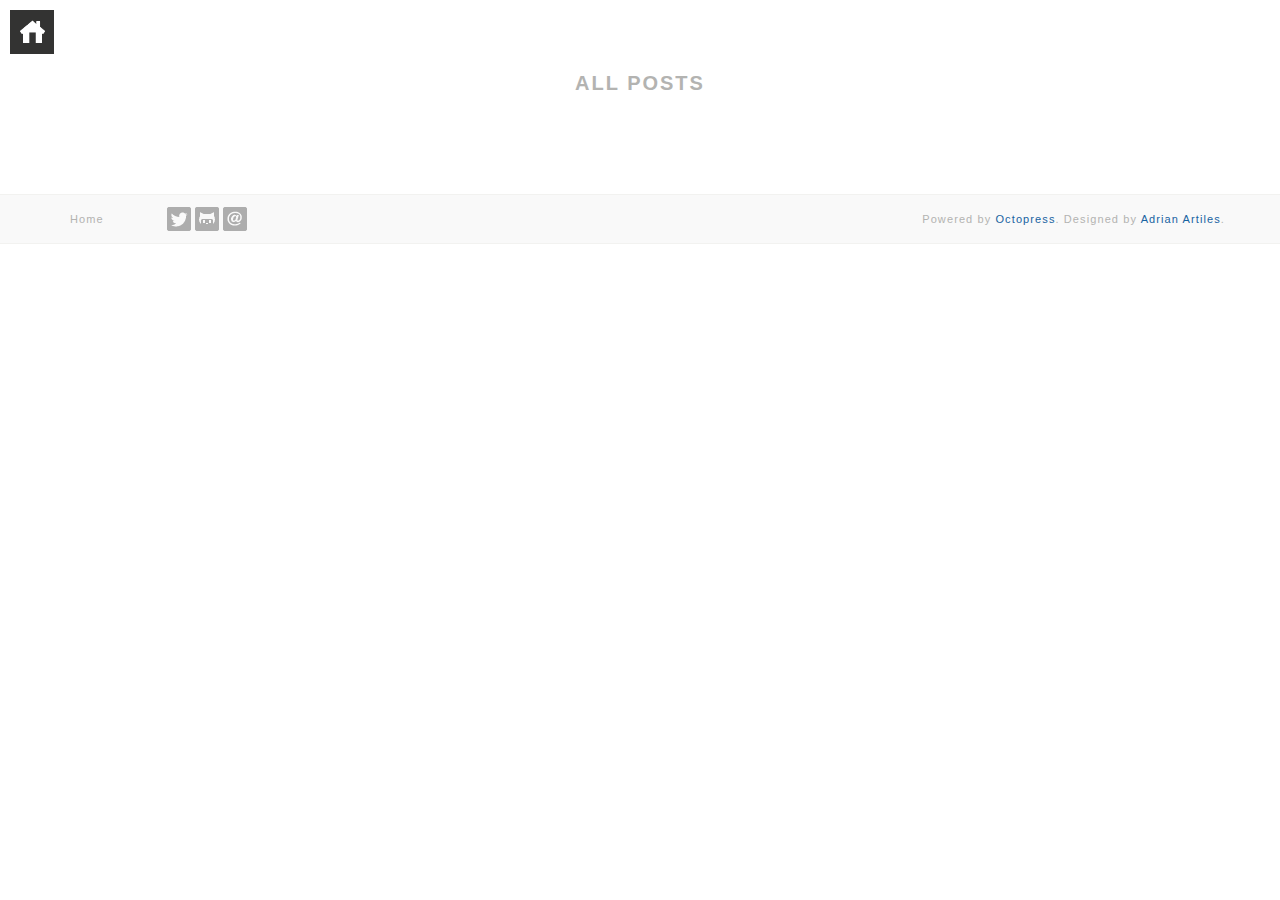
==== commit 0746d458: "Site updated at 2016-06-12 11:56:10 UTC" ====
--- a/posts/index.html
+++ b/posts/index.html
@@ -65,7 +65,11 @@
 <div class="col-md-2">
   <div class="social-icon-list">
     
+    <a href="https://twitter.com/_ma4m"><img src="/images/glyphicons_social_31_twitter.png"/></a>
+    
 
+    
+    <a href="https://github.com/kelabang"><img src="/images/glyphicons_social_21_github.png"/></a>
     
 
     
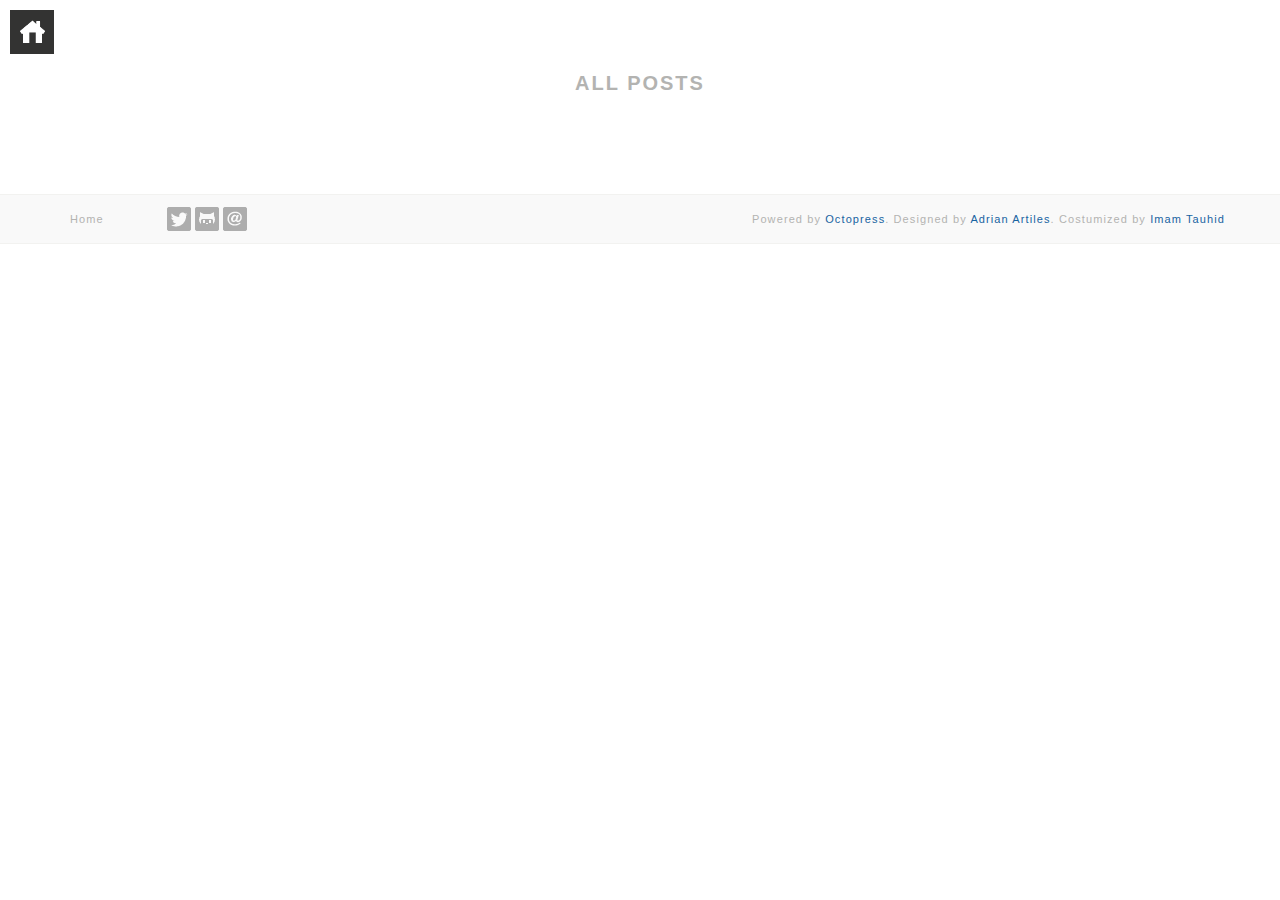
==== commit 78ee6990: "Site updated at 2016-06-12 13:51:01 UTC" ====
--- a/posts/index.html
+++ b/posts/index.html
@@ -81,7 +81,7 @@
 </div>
 
 <div class="pull-right">
-  <h4>Powered by <a href="http://octopress.org/">Octopress</a>. Designed by <a href="http://AdrianArtiles.com">Adrian Artiles</a>.</h4>
+  <h4>Powered by <a href="http://octopress.org/">Octopress</a>. Designed by <a href="http://AdrianArtiles.com">Adrian Artiles</a>. Costumized by <a href="http://kelabang.github.io">Imam Tauhid</a></h4>
 </div>
 
 
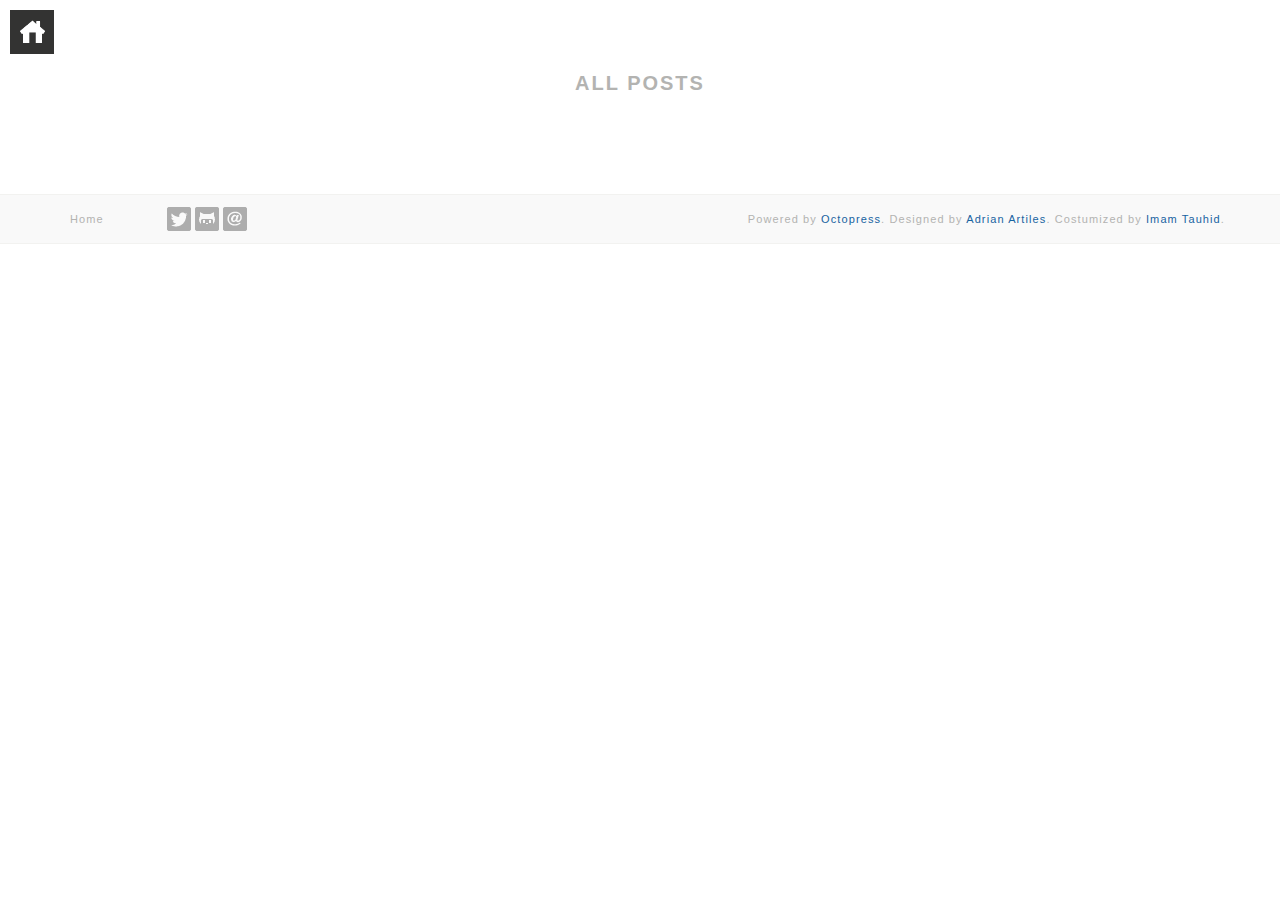
==== commit b09f96b1: "Site updated at 2016-06-12 13:52:29 UTC" ====
--- a/posts/index.html
+++ b/posts/index.html
@@ -81,7 +81,7 @@
 </div>
 
 <div class="pull-right">
-  <h4>Powered by <a href="http://octopress.org/">Octopress</a>. Designed by <a href="http://AdrianArtiles.com">Adrian Artiles</a>. Costumized by <a href="http://kelabang.github.io">Imam Tauhid</a></h4>
+  <h4>Powered by <a href="http://octopress.org/">Octopress</a>. Designed by <a href="http://AdrianArtiles.com">Adrian Artiles</a>. Costumized by <a href="http://kelabang.github.io">Imam Tauhid</a>.</h4>
 </div>
 
 
